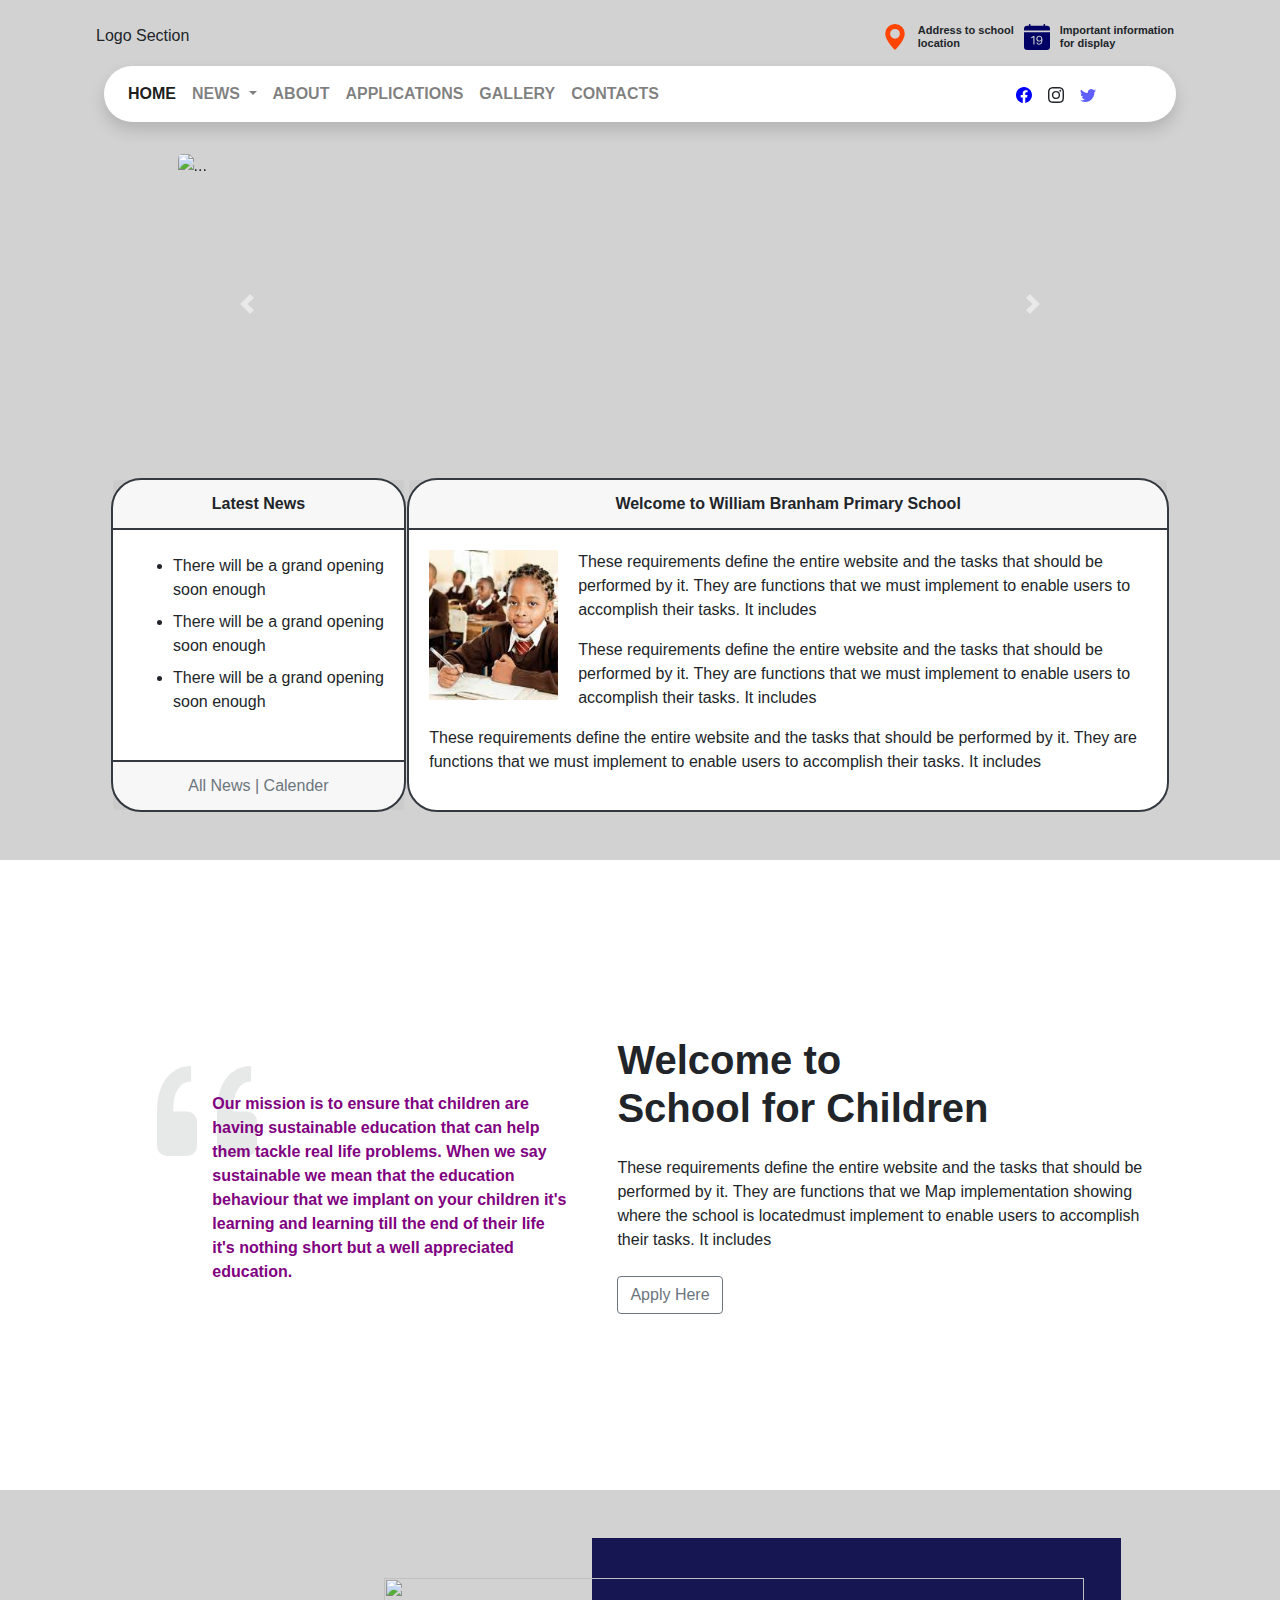
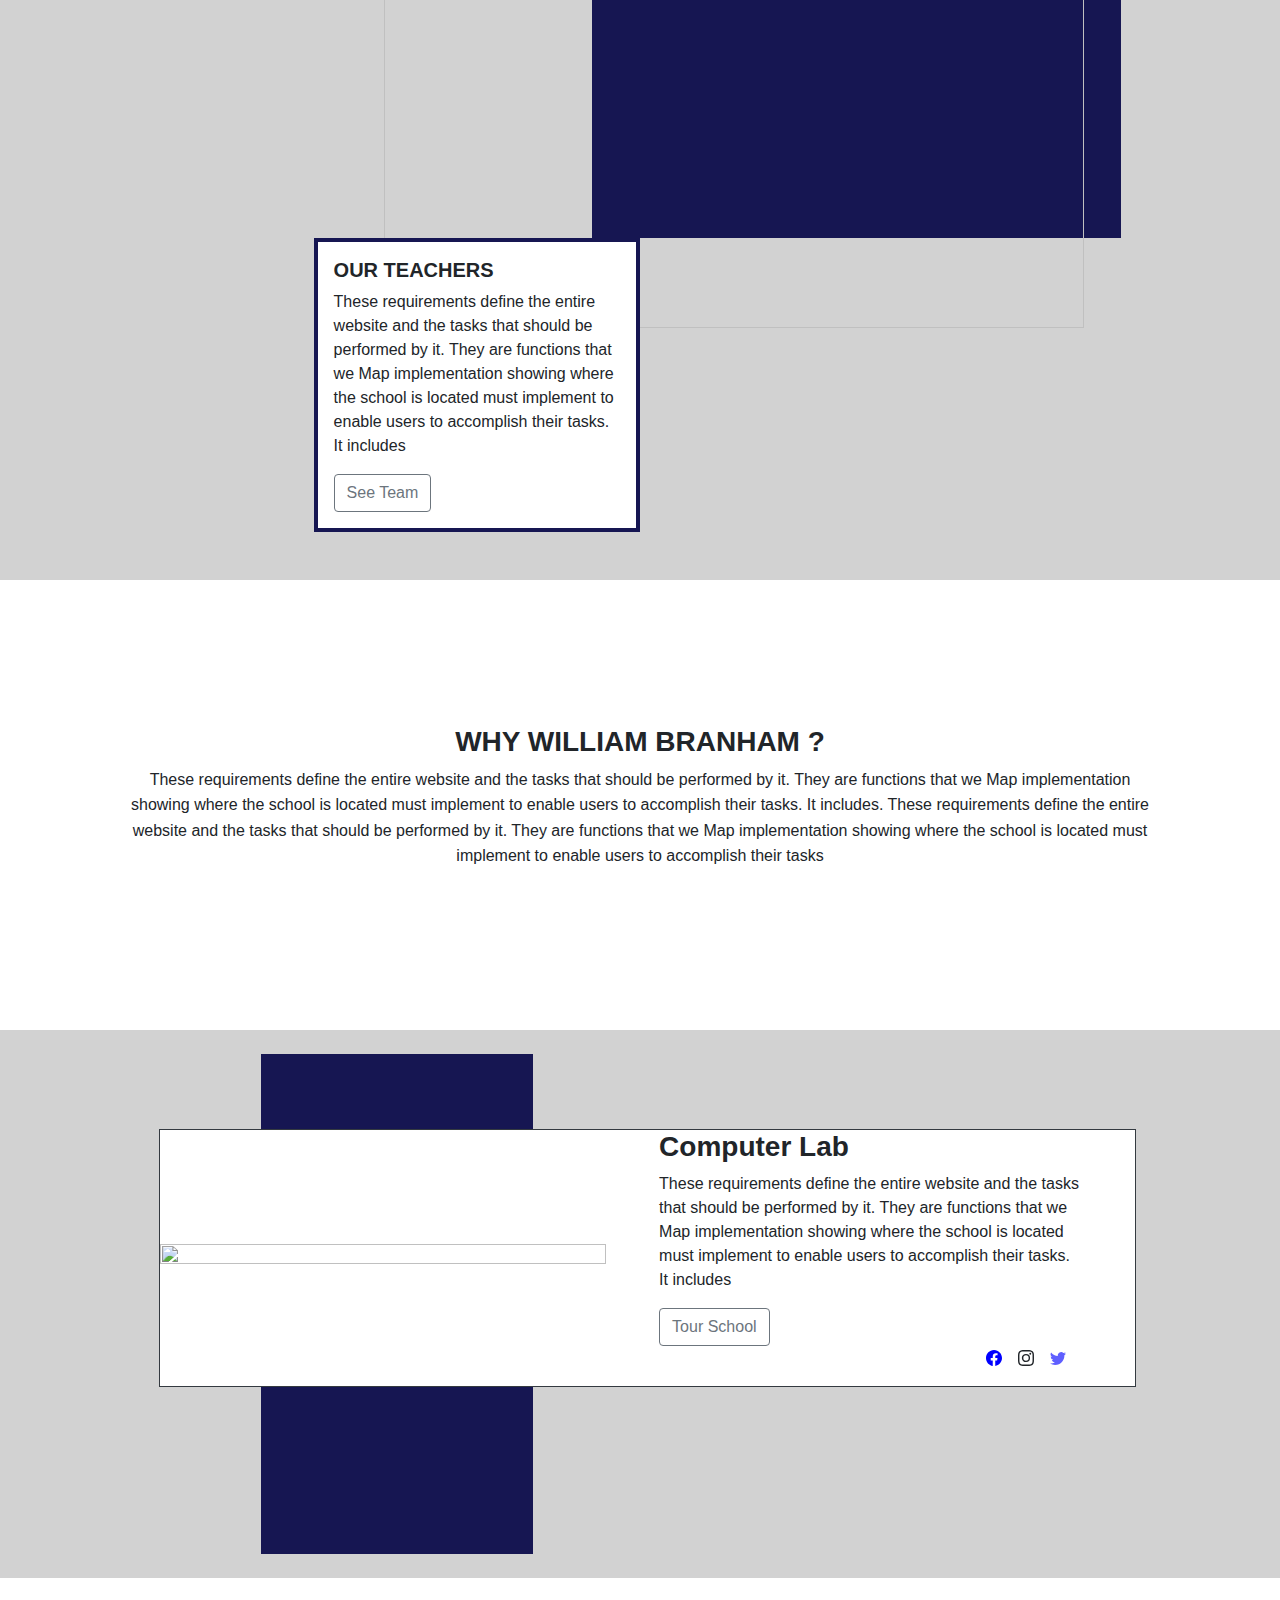
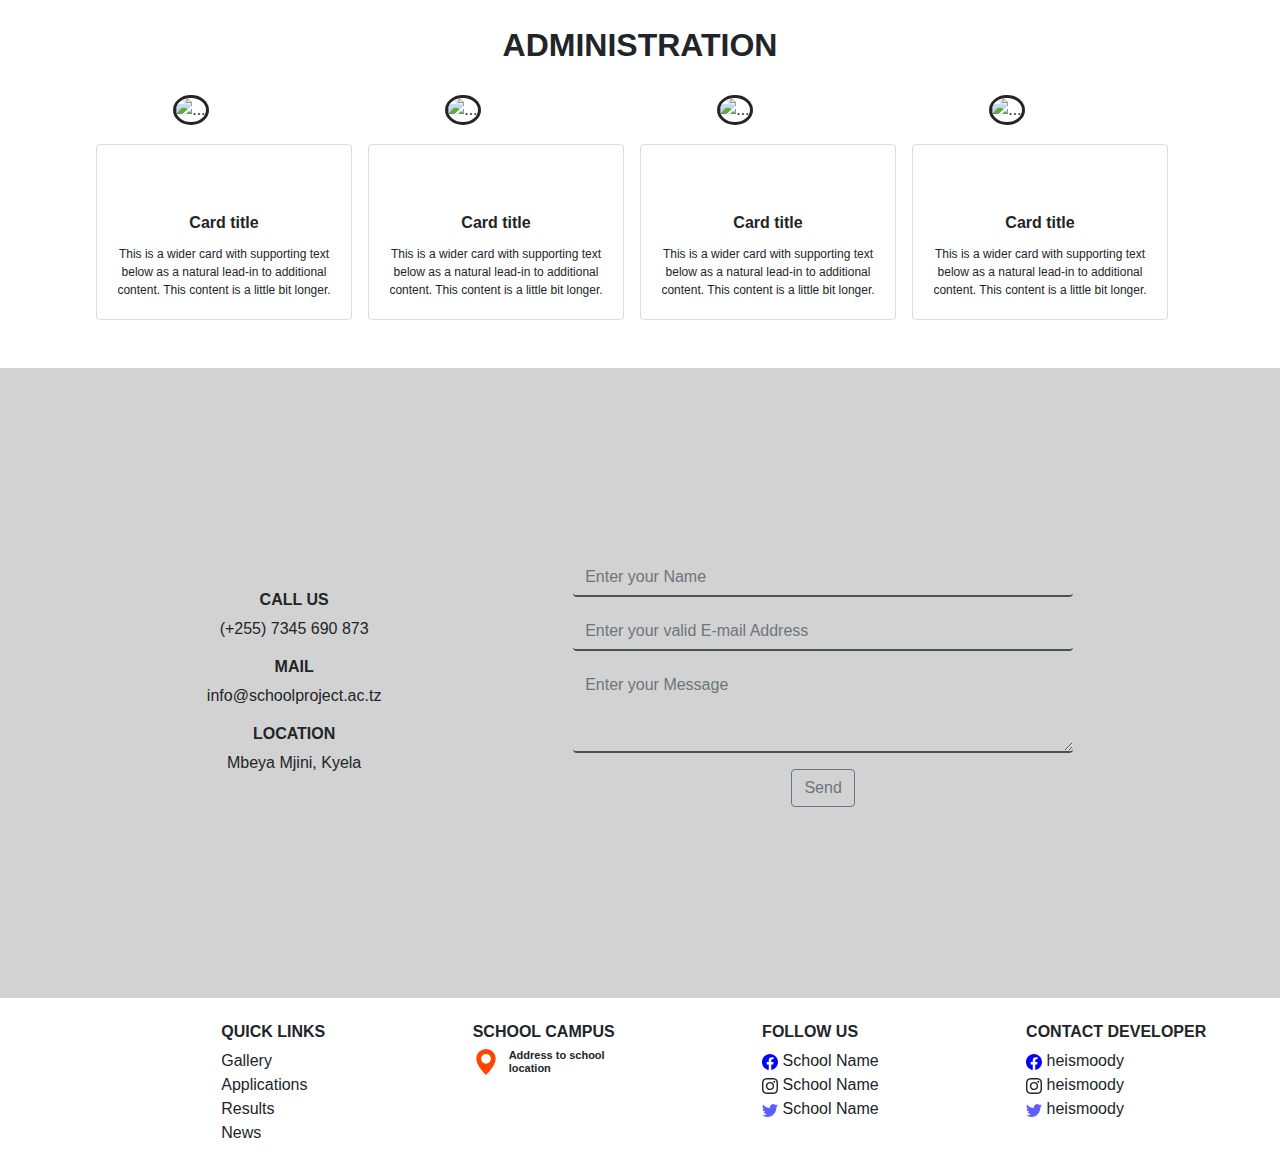
==== index.html @ aad3b552 "pages" ====
<!DOCTYPE html>
<html lang="en">
<head>
    <meta charset="UTF-8">
    <meta http-equiv="X-UA-Compatible" content="IE=edge">
    <meta name="viewport" content="width=device-width, initial-scale=1.0">
    <link rel="stylesheet" href="https://cdn.jsdelivr.net/npm/bootstrap@4.3.1/dist/css/bootstrap.min.css"
        integrity="sha384-ggOyR0iXCbMQv3Xipma34MD+dH/1fQ784/j6cY/iJTQUOhcWr7x9JvoRxT2MZw1T" crossorigin="anonymous">
    <link rel="stylesheet" href="/styles/styles.css">
    <title>Williams</title>
</head>
<body>
    <header class="d-flex justify-content-center align-items-center" style="background-color: rgb(210, 210, 210);">
        <div class="navwid">
            <div class="d-flex justify-content-between mt-4 mb-3">
                <section>
                    Logo Section
                </section>
                <section class="d-flex align-items-center">
                    <section class="d-flex justify-content-center align-items-center">
                        <svg xmlns="http://www.w3.org/2000/svg" width="26" height="26" fill="currentColor" class="bi bi-geo-alt-fill iconadd"
                            viewBox="0 0 16 16">
                            <path d="M8 16s6-5.686 6-10A6 6 0 0 0 2 6c0 4.314 6 10 6 10zm0-7a3 3 0 1 1 0-6 3 3 0 0 1 0 6z" />
                        </svg>
                        <span class="headfont">
                            Address to school </br>location
                        </span>
                    </section>
                    <section class="d-flex justify-content-center align-items-center">
                        <svg xmlns="http://www.w3.org/2000/svg" width="26" height="26" fill="currentColor" class="bi bi-calendar-date-fill iconcal"
                            viewBox="0 0 16 16">
                            <path
                                d="M4 .5a.5.5 0 0 0-1 0V1H2a2 2 0 0 0-2 2v1h16V3a2 2 0 0 0-2-2h-1V.5a.5.5 0 0 0-1 0V1H4V.5zm5.402 9.746c.625 0 1.184-.484 1.184-1.18 0-.832-.527-1.23-1.16-1.23-.586 0-1.168.387-1.168 1.21 0 .817.543 1.2 1.144 1.2z" />
                            <path
                                d="M16 14V5H0v9a2 2 0 0 0 2 2h12a2 2 0 0 0 2-2zm-6.664-1.21c-1.11 0-1.656-.767-1.703-1.407h.683c.043.37.387.82 1.051.82.844 0 1.301-.848 1.305-2.164h-.027c-.153.414-.637.79-1.383.79-.852 0-1.676-.61-1.676-1.77 0-1.137.871-1.809 1.797-1.809 1.172 0 1.953.734 1.953 2.668 0 1.805-.742 2.871-2 2.871zm-2.89-5.435v5.332H5.77V8.079h-.012c-.29.156-.883.52-1.258.777V8.16a12.6 12.6 0 0 1 1.313-.805h.632z" />
                        </svg>
                        <span class="headfont">
                            Important information </br>for display
                        </span>
                    </section>
                </section>
            </div>
            <nav class="navbar navbar-expand-lg navbar-light bg-white rounded-pill shadow m-2" style="cursor: pointer;">
                <button class="navbar-toggler" type="button" data-toggle="collapse" data-target="#navbarSupportedContent"
                    aria-controls="navbarSupportedContent" aria-expanded="false" aria-label="Toggle navigation">
                    <span class="navbar-toggler-icon"></span>
                </button>
                <div class="collapse navbar-collapse d-flex justify-content-between font-weight-bold" id="navbarSupportedContent">
                    <ul class="navbar-nav mr-auto">
                        <li class="nav-item active">
                            <a class="nav-link" id="home">HOME </a>
                        </li>
                        <li class="nav-item dropdown">
                            <a class="nav-link dropdown-toggle" href="#" id="navbarDropdown" role="button" data-toggle="dropdown"
                                aria-haspopup="true" aria-expanded="false">
                                NEWS
                            </a>
                            <div class="dropdown-menu" aria-labelledby="navbarDropdown">
                                <a class="dropdown-item" id="results">Results</a>
                                <a class="dropdown-item" id="news">Announcements</a>
                                <div class="dropdown-divider"></div>
                                <a class="dropdown-item" href="#">Something else here</a>
                            </div>
                        </li>
                        <li class="nav-item">
                            <a class="nav-link" id="about">ABOUT</a>
                        </li>
                        <li class="nav-item">
                            <a class="nav-link" href="#">APPLICATIONS</a>
                        </li>
                        <li class="nav-item">
                            <a class="nav-link" id="gallery">GALLERY</a>
                        </li>
                        <li class="nav-item">
                            <a class="nav-link" href="#">CONTACTS</a>
                        </li>
                    </ul>
                    <ul class="navbar-nav mr-5">
                        <li class="nav-item mr-3">
                            <svg xmlns="http://www.w3.org/2000/svg" width="16" height="16" fill="currentColor"
                                class="bi bi-facebook iconfb" viewBox="0 0 16 16">
                                <path
                                    d="M16 8.049c0-4.446-3.582-8.05-8-8.05C3.58 0-.002 3.603-.002 8.05c0 4.017 2.926 7.347 6.75 7.951v-5.625h-2.03V8.05H6.75V6.275c0-2.017 1.195-3.131 3.022-3.131.876 0 1.791.157 1.791.157v1.98h-1.009c-.993 0-1.303.621-1.303 1.258v1.51h2.218l-.354 2.326H9.25V16c3.824-.604 6.75-3.934 6.75-7.951z" />
                            </svg>
                        </li>
                        <li class="nav-item mr-3">
                            <svg xmlns="http://www.w3.org/2000/svg" width="16" height="16" fill="currentColor"
                                class="bi bi-instagram iconinst" viewBox="0 0 16 16">
                                <path
                                    d="M8 0C5.829 0 5.556.01 4.703.048 3.85.088 3.269.222 2.76.42a3.917 3.917 0 0 0-1.417.923A3.927 3.927 0 0 0 .42 2.76C.222 3.268.087 3.85.048 4.7.01 5.555 0 5.827 0 8.001c0 2.172.01 2.444.048 3.297.04.852.174 1.433.372 1.942.205.526.478.972.923 1.417.444.445.89.719 1.416.923.51.198 1.09.333 1.942.372C5.555 15.99 5.827 16 8 16s2.444-.01 3.298-.048c.851-.04 1.434-.174 1.943-.372a3.916 3.916 0 0 0 1.416-.923c.445-.445.718-.891.923-1.417.197-.509.332-1.09.372-1.942C15.99 10.445 16 10.173 16 8s-.01-2.445-.048-3.299c-.04-.851-.175-1.433-.372-1.941a3.926 3.926 0 0 0-.923-1.417A3.911 3.911 0 0 0 13.24.42c-.51-.198-1.092-.333-1.943-.372C10.443.01 10.172 0 7.998 0h.003zm-.717 1.442h.718c2.136 0 2.389.007 3.232.046.78.035 1.204.166 1.486.275.373.145.64.319.92.599.28.28.453.546.598.92.11.281.24.705.275 1.485.039.843.047 1.096.047 3.231s-.008 2.389-.047 3.232c-.035.78-.166 1.203-.275 1.485a2.47 2.47 0 0 1-.599.919c-.28.28-.546.453-.92.598-.28.11-.704.24-1.485.276-.843.038-1.096.047-3.232.047s-2.39-.009-3.233-.047c-.78-.036-1.203-.166-1.485-.276a2.478 2.478 0 0 1-.92-.598 2.48 2.48 0 0 1-.6-.92c-.109-.281-.24-.705-.275-1.485-.038-.843-.046-1.096-.046-3.233 0-2.136.008-2.388.046-3.231.036-.78.166-1.204.276-1.486.145-.373.319-.64.599-.92.28-.28.546-.453.92-.598.282-.11.705-.24 1.485-.276.738-.034 1.024-.044 2.515-.045v.002zm4.988 1.328a.96.96 0 1 0 0 1.92.96.96 0 0 0 0-1.92zm-4.27 1.122a4.109 4.109 0 1 0 0 8.217 4.109 4.109 0 0 0 0-8.217zm0 1.441a2.667 2.667 0 1 1 0 5.334 2.667 2.667 0 0 1 0-5.334z" />
                            </svg>
                        </li>
                        <li class="nav-item mr-3">
                            <svg xmlns="http://www.w3.org/2000/svg" width="16" height="16" fill="currentColor" class="bi bi-twitter icontw"
                                viewBox="0 0 16 16">
                                <path
                                    d="M5.026 15c6.038 0 9.341-5.003 9.341-9.334 0-.14 0-.282-.006-.422A6.685 6.685 0 0 0 16 3.542a6.658 6.658 0 0 1-1.889.518 3.301 3.301 0 0 0 1.447-1.817 6.533 6.533 0 0 1-2.087.793A3.286 3.286 0 0 0 7.875 6.03a9.325 9.325 0 0 1-6.767-3.429 3.289 3.289 0 0 0 1.018 4.382A3.323 3.323 0 0 1 .64 6.575v.045a3.288 3.288 0 0 0 2.632 3.218 3.203 3.203 0 0 1-.865.115 3.23 3.23 0 0 1-.614-.057 3.283 3.283 0 0 0 3.067 2.277A6.588 6.588 0 0 1 .78 13.58a6.32 6.32 0 0 1-.78-.045A9.344 9.344 0 0 0 5.026 15z" />
                            </svg>
                        </li>
                    </ul>
                </div>
            </nav>
        </div>
    </header>
    <div id="bodydiv">
        <div class="d-flex justify-content-center" style="background-color: rgb(210, 210, 210);">
            <div class="d-flex justify-content-center navwid">
                <div id="carouselExampleControls" class="carousel slide imagesize my-4" data-ride="carousel">
                    <div class="carousel-inner rounded-lg w-100 h-100">
                        <div class="carousel-item active">
                            <img src="https://www.unicef.org/tanzania/sites/unicef.org.tanzania/files/styles/large/public/UN0145551.jpg?itok=RZXur0m1"
                                class="d-block w-100" alt="...">
                        </div>
                        <div class="carousel-item">
                            <img src="https://images.squarespace-cdn.com/content/v1/59ca7c1fb7411c50aa263115/1511816794960-QO0Z19OY4JVT9ZSI49AE/image-asset.jpeg"
                                class="d-block w-100" alt="...">
                        </div>
                        <div class="carousel-item">
                            <img src="https://opportunityeducation.or.tz/wp-content/uploads/2020/03/OETZ_3columnPhotos_1_ModernMethod.jpg"
                                class="d-block w-100" alt="...">
                        </div>
                    </div>
                    <a class="carousel-control-prev" href="#carouselExampleControls" role="button" data-slide="prev">
                        <span class="carousel-control-prev-icon" aria-hidden="true"></span>
                        <span class="sr-only">Previous</span>
                    </a>
                    <a class="carousel-control-next" href="#carouselExampleControls" role="button" data-slide="next">
                        <span class="carousel-control-next-icon" aria-hidden="true"></span>
                        <span class="sr-only">Next</span>
                    </a>
                </div>
            </div>
        </div>
        <div class="d-flex justify-content-center pb-5" style="background-color: rgb(210, 210, 210);">
            <div class="d-flex justify-content-between navwid container">
                <div class="card text-center border-dark" style="border-width: 2px; border-radius: 30px;">
                    <div class="card-header border-dark font-weight-bold" style="border-width: 2px;">
                        Latest News
                    </div>
                    <div class="card-body">
                        <ul class="text-left">
                            <li class="py-1">
                                There will be a grand opening</br>
                                soon enough
                            </li>
                            <li class="py-1">
                                There will be a grand opening</br>
                                soon enough
                            </li>
                            <li class="py-1">
                                There will be a grand opening</br>
                                soon enough
                            </li>
                        </ul>
                    </div>
                    <div class="card-footer text-muted border-dark" style="border-width: 2px;">
                        All News | Calender
                    </div>
                </div>
                <div class="card border-dark" style="border-width: 2px; border-radius: 30px; width: 72%;">
                    <div class="card-header border-dark font-weight-bold text-center" style="border-width: 2px;">
                        Welcome to William Branham Primary School
                    </div>
                    <div class="card-body" style="height: fit-content;">
                        <div class="d-flex">
                            <div style="width: 300px; height:150px; margin-right: 20px;">
                                <img src="[data-uri]"
                                    alt="" style="width: 100%; height:100%; object-fit: cover;">
                            </div>
                            <div>
                                <p>
                                    These requirements define the entire website and the tasks that should
                                    be performed by it. They are functions that we must implement to
                                    enable users to accomplish their tasks. It includes
                                </p>
                                <p>
                                    These requirements define the entire website and the tasks that should
                                    be performed by it. They are functions that we must implement to
                                    enable users to accomplish their tasks. It includes
                                </p>
                            </div>
                        </div>
                        <p>
                            These requirements define the entire website and the tasks that should
                            be performed by it. They are functions that we must implement to
                            enable users to accomplish their tasks. It includes
                        </p>
                    </div>
                </div>
            </div>
        </div>
        <div class="d-flex justify-content-center align-items-center" style="height: 70vh;">
            <div class="d-flex navwid container">
                <section class="position-relative" style="width: 150%;">
                    <svg xmlns="http://www.w3.org/2000/svg" width="160" height="160" fill="currentColor"
                        class="bi bi-quote position-relative ml-3" viewBox="0 0 16 16" style="opacity:0.1;">
                        <path
                            d="M12 12a1 1 0 0 0 1-1V8.558a1 1 0 0 0-1-1h-1.388c0-.351.021-.703.062-1.054.062-.372.166-.703.31-.992.145-.29.331-.517.559-.683.227-.186.516-.279.868-.279V3c-.579 0-1.085.124-1.52.372a3.322 3.322 0 0 0-1.085.992 4.92 4.92 0 0 0-.62 1.458A7.712 7.712 0 0 0 9 7.558V11a1 1 0 0 0 1 1h2Zm-6 0a1 1 0 0 0 1-1V8.558a1 1 0 0 0-1-1H4.612c0-.351.021-.703.062-1.054.062-.372.166-.703.31-.992.145-.29.331-.517.559-.683.227-.186.516-.279.868-.279V3c-.579 0-1.085.124-1.52.372a3.322 3.322 0 0 0-1.085.992 4.92 4.92 0 0 0-.62 1.458A7.712 7.712 0 0 0 3 7.558V11a1 1 0 0 0 1 1h2Z" />
                    </svg>
                    <p class="position-absolute font-weight-bold" style="top:20%; left: 20%; width: 70%; color: purple;">
                        Our mission is to ensure that children are having
                        sustainable education that can help them tackle
                        real life problems. When we say sustainable we
                        mean that the education behaviour that we
                        implant on your children it's learning and learning
                        till the end of their life it's nothing short but a
                        well appreciated education.
                    </p>
                </section>
                <section>
                    <h1 class="font-weight-bold">
                        Welcome to</br>
                        School for Children
                    </h1>
                    <p class="my-4">
                        These requirements define the entire website and the tasks that should be
                        performed by it. They are functions that we Map implementation showing
                        where the school is locatedmust implement to enable users to accomplish
                        their tasks. It includes
                    </p>
                    <button type="button" class="btn btn-outline-secondary">Apply Here</button>
                </section>
            </div>
        </div>
        <div class="py-5" style="height: 690px; background-color: rgb(210, 210, 210);">
            <div class="navwid container position-relative">
                <div class="d-flex justify-content-end">
                    <svg class="mr-5" style="width: 50%; height:300;">
                        <rect width="100%" height="100%" style="fill:rgb(22, 22, 82);stroke-width:3;" />
                    </svg>
                </div>
                <div class="position-absolute" style="top:40px; right:100px; height: 350px; width: 700px;">
                    <img src="https://media.istockphoto.com/id/109722088/photo/african-schoolgirl-and-her-teacher.jpg?s=612x612&w=0&k=20&c=3pQG8hAdGUX0uay5MdOG505CiDewdszKI1wUG6ARcUc="
                        alt="" style="height: 100%; width:100%; object-fit: cover;">
                </div>
                <div>
                    <section class="position-absolute bg-white p-3"
                        style="border:4px solid; border-color: rgb(22, 22, 82); width: 30%; left: 20%;">
                        <h5 class="font-weight-bold">OUR TEACHERS</h5>
                        <P>
                            These requirements define the entire website
                            and the tasks that should be performed by it.
                            They are functions that we Map implementation
                            showing where the school is located must
                            implement to enable users to accomplish their
                            tasks. It includes
                        </P>
                        <button type="button" class="btn btn-outline-secondary">See Team</button>
                    </section>
                </div>
            </div>
        </div>
        <div class="d-flex justify-content-center align-items-center" style="height: 50vh;">
            <div class="navwid container">
                <section>
                    <h3 class="text-center font-weight-bold">
                        WHY WILLIAM BRANHAM ?
                    </h3>
                    <p class="text-center px-3" style="line-height: 1.6;">
                        These requirements define the entire website and the tasks that should be performed by it. They are
                        functions that we
                        Map
                        implementation showing where the school is located must implement to enable users to accomplish their
                        tasks.
                        It
                        includes.
                        These requirements define the entire website and the tasks that should be performed by it. They are
                        functions that we
                        Map
                        implementation showing where the school is located must implement to enable users to accomplish their
                        tasks
                    </p>
                </section>
            </div>
        </div>
        <div class="d-flex justify-content-center py-4" style="background-color: rgb(210, 210, 210);">
            <div class="navwid container position-relative">
                <div style="margin-left: 150px;">
                    <svg class="mr-5" style="width: 30%; height:500;">
                        <rect width="100%" height="100%" style="fill:rgb(22, 22, 82);stroke-width:3;" />
                    </svg>
                </div>
                <div class="d-flex align-items-center justify-content-between border border-dark position-absolute mx-5 bg-white"
                    style="top: 15%;">
                    <section style="width: 150%;">
                        <div style="width: 100%;">
                            <img src="https://files.ecatholic.com/15481/pictures/2021/3/pupil009.jpg?t=1615707722000" alt=""
                                style="width: 100%; height:100%; object-fit: cover;">
                        </div>
                    </section>
                    <section class="d-flex justify-content-center">
                        <div style="width: 80%;">
                            <h3 class="font-weight-bold">Computer Lab</h3>
                            <p>
                                These requirements define the entire website and the
                                tasks that should be performed by it. They are functions
                                that we Map implementation showing where the school
                                is located must implement to enable users to accomplish
                                their tasks. It includes
                            </p>
                            <button type="button" class="btn btn-outline-secondary">Tour School</button>
                            <ul class="d-flex justify-content-end list-unstyled mr-auto">
                                <li class="nav-item mr-3">
                                    <svg xmlns="http://www.w3.org/2000/svg" width="16" height="16" fill="currentColor"
                                        class="bi bi-facebook iconfb" viewBox="0 0 16 16">
                                        <path
                                            d="M16 8.049c0-4.446-3.582-8.05-8-8.05C3.58 0-.002 3.603-.002 8.05c0 4.017 2.926 7.347 6.75 7.951v-5.625h-2.03V8.05H6.75V6.275c0-2.017 1.195-3.131 3.022-3.131.876 0 1.791.157 1.791.157v1.98h-1.009c-.993 0-1.303.621-1.303 1.258v1.51h2.218l-.354 2.326H9.25V16c3.824-.604 6.75-3.934 6.75-7.951z" />
                                    </svg>
                                </li>
                                <li class="nav-item mr-3">
                                    <svg xmlns="http://www.w3.org/2000/svg" width="16" height="16" fill="currentColor"
                                        class="bi bi-instagram" viewBox="0 0 16 16">
                                        <path
                                            d="M8 0C5.829 0 5.556.01 4.703.048 3.85.088 3.269.222 2.76.42a3.917 3.917 0 0 0-1.417.923A3.927 3.927 0 0 0 .42 2.76C.222 3.268.087 3.85.048 4.7.01 5.555 0 5.827 0 8.001c0 2.172.01 2.444.048 3.297.04.852.174 1.433.372 1.942.205.526.478.972.923 1.417.444.445.89.719 1.416.923.51.198 1.09.333 1.942.372C5.555 15.99 5.827 16 8 16s2.444-.01 3.298-.048c.851-.04 1.434-.174 1.943-.372a3.916 3.916 0 0 0 1.416-.923c.445-.445.718-.891.923-1.417.197-.509.332-1.09.372-1.942C15.99 10.445 16 10.173 16 8s-.01-2.445-.048-3.299c-.04-.851-.175-1.433-.372-1.941a3.926 3.926 0 0 0-.923-1.417A3.911 3.911 0 0 0 13.24.42c-.51-.198-1.092-.333-1.943-.372C10.443.01 10.172 0 7.998 0h.003zm-.717 1.442h.718c2.136 0 2.389.007 3.232.046.78.035 1.204.166 1.486.275.373.145.64.319.92.599.28.28.453.546.598.92.11.281.24.705.275 1.485.039.843.047 1.096.047 3.231s-.008 2.389-.047 3.232c-.035.78-.166 1.203-.275 1.485a2.47 2.47 0 0 1-.599.919c-.28.28-.546.453-.92.598-.28.11-.704.24-1.485.276-.843.038-1.096.047-3.232.047s-2.39-.009-3.233-.047c-.78-.036-1.203-.166-1.485-.276a2.478 2.478 0 0 1-.92-.598 2.48 2.48 0 0 1-.6-.92c-.109-.281-.24-.705-.275-1.485-.038-.843-.046-1.096-.046-3.233 0-2.136.008-2.388.046-3.231.036-.78.166-1.204.276-1.486.145-.373.319-.64.599-.92.28-.28.546-.453.92-.598.282-.11.705-.24 1.485-.276.738-.034 1.024-.044 2.515-.045v.002zm4.988 1.328a.96.96 0 1 0 0 1.92.96.96 0 0 0 0-1.92zm-4.27 1.122a4.109 4.109 0 1 0 0 8.217 4.109 4.109 0 0 0 0-8.217zm0 1.441a2.667 2.667 0 1 1 0 5.334 2.667 2.667 0 0 1 0-5.334z" />
                                    </svg>
                                </li>
                                <li class="nav-item mr-3">
                                    <svg xmlns="http://www.w3.org/2000/svg" width="16" height="16" fill="currentColor"
                                        class="bi bi-twitter icontw" viewBox="0 0 16 16">
                                        <path
                                            d="M5.026 15c6.038 0 9.341-5.003 9.341-9.334 0-.14 0-.282-.006-.422A6.685 6.685 0 0 0 16 3.542a6.658 6.658 0 0 1-1.889.518 3.301 3.301 0 0 0 1.447-1.817 6.533 6.533 0 0 1-2.087.793A3.286 3.286 0 0 0 7.875 6.03a9.325 9.325 0 0 1-6.767-3.429 3.289 3.289 0 0 0 1.018 4.382A3.323 3.323 0 0 1 .64 6.575v.045a3.288 3.288 0 0 0 2.632 3.218 3.203 3.203 0 0 1-.865.115 3.23 3.23 0 0 1-.614-.057 3.283 3.283 0 0 0 3.067 2.277A6.588 6.588 0 0 1 .78 13.58a6.32 6.32 0 0 1-.78-.045A9.344 9.344 0 0 0 5.026 15z" />
                                    </svg>
                                </li>
                            </ul>
                        </div>
                    </section>
                </div>
            </div>
        </div>
        <div class="d-flex justify-content-center">
            <div class="navwid container my-5">
                <section>
                    <h2 class="text-center font-weight-bold" style="margin-bottom: 80px;">ADMINISTRATION</h2>
                    <div class="row">
                        <div class="card px-0 col mr-3">
                            <div class="position-absolute" style="width: 100px; height:100px; top: -50px; left: 30%;">
                                <img src="https://avatars.githubusercontent.com/u/83271541?v=4" width="100%" height="100%"
                                    style="border: 3px solid;" class="card-img-top rounded-circle" style="object-fit: cover;"
                                    alt="...">
                            </div>
                            <div class="card-body">
                                <h6 class="card-title text-center font-weight-bold mt-5 mx-">Card title</h6>
                                <p class="card-text text-center" style="font-size: 12px;">This is a wider card with supporting
                                    text below as a natural lead-in to
                                    additional content.
                                    This content is a little bit longer.
                                </p>
                            </div>
                        </div>
                        <div class="card col px-0 mr-3">
                            <div class="position-absolute" style="width: 100px; height:100px; top: -50px; left: 30%;">
                                <img src="https://avatars.githubusercontent.com/u/83271541?v=4"
                                    class="card-img-top rounded-circle" style="border: 3px solid;" alt="...">
                            </div>
                            <div class="card-body">
                                <h6 class="card-title text-center font-weight-bold mt-5">Card title</h6>
                                <p class="card-text text-center" style="font-size: 12px;">This is a wider card with supporting
                                    text below as a natural lead-in to
                                    additional content.
                                    This content is a little bit longer.
                                </p>
                            </div>
                        </div>
                        <div class="card col px-0 mr-3">
                            <div class="position-absolute" style="width: 100px; height:100px; top: -50px; left: 30%;">
                                <img src="https://avatars.githubusercontent.com/u/83271541?v=4"
                                    class="card-img-top rounded-circle" style="border: 3px solid;" alt="...">
                            </div>
                            <div class="card-body">
                                <h6 class="card-title text-center font-weight-bold mt-5">Card title</h6>
                                <p class="card-text text-center" style="font-size: 12px;">This is a wider card with supporting
                                    text below as a natural lead-in to
                                    additional content.
                                    This content is a little bit longer.
                                </p>
                            </div>
                        </div>
                        <div class="card col px-0 mr-3">
                            <div class="position-absolute" style="width: 100px; height:100px; top: -50px; left: 30%;">
                                <img src="https://avatars.githubusercontent.com/u/83271541?v=4"
                                    class="card-img-top rounded-circle" style="border: 3px solid;" alt="...">
                            </div>
                            <div class="card-body">
                                <h6 class="card-title text-center font-weight-bold mt-5">Card title</h6>
                                <p class="card-text text-center" style="font-size: 12px;">This is a wider card with supporting
                                    text below as a natural lead-in to
                                    additional content.
                                    This content is a little bit longer.
                                </p>
                            </div>
                        </div>
                    </div>
                </section>
            </div>
        </div>
        <div class="d-flex justify-content-center" style="height: 70vh; background-color: rgb(210, 210, 210);">
            <div class="navwid container d-flex justify-content-around align-items-center">
                <section class="text-center">
                    <div class="py-2">
                        <h6 class="font-weight-bold">CALL US</h6>
                        <span>(+255) 7345 690 873</span>
                    </div>
                    <div class="py-2">
                        <h6 class="font-weight-bold">MAIL</h6>
                        <span>info@schoolproject.ac.tz</span>
                    </div>
                    <div class="py-2">
                        <h6 class="font-weight-bold">LOCATION</h6>
                        <span>Mbeya Mjini, Kyela</span>
                    </div>
                </section>
                <section>
                    <form style="width: 500px;">
                        <div class="form-group">
                            <input type="text" class="form-control inputcust"
                                style="box-shadow: none; background-color: rgb(210, 210, 210);" id="exampleFormControlInput1"
                                placeholder="Enter your Name">
                        </div>
                        <div class="form-group">
                            <input type="email" class="form-control inputcust"
                                style="box-shadow: none; background-color: rgb(210, 210, 210);" id="exampleFormControlInput1"
                                placeholder="Enter your valid E-mail Address">
                        </div>
                        <div class="form-group">
                            <textarea class="form-control inputcust"
                                style="box-shadow: none; background-color: rgb(210, 210, 210);" id="exampleFormControlTextarea1"
                                rows="3" placeholder="Enter your Message"></textarea>
                        </div>
                        <div class="d-flex justify-content-center">
                            <button type="submit" name="send" class="btn btn-outline-secondary">Send</button>
                        </div>
                    </form>
                </section>
            </div>
        </div>
    </div>
    <footer class="d-flex justify-content-around mt-4">
        <div>

        </div>
        <div>
            <h6 class="font-weight-bold">QUICK LINKS</h6>
            <ul class="list-unstyled">
                <li>Gallery</li>
                <li>Applications</li>
                <li>Results</li>
                <li>News</li>
            </ul>
        </div>
        <div>
            <h6 class="font-weight-bold">SCHOOL CAMPUS</h6>
            <section class="d-flex justify-content-center align-items-center">
                <svg xmlns="http://www.w3.org/2000/svg" width="26" height="26" fill="currentColor" class="bi bi-geo-alt-fill iconadd"
                    viewBox="0 0 16 16">
                    <path d="M8 16s6-5.686 6-10A6 6 0 0 0 2 6c0 4.314 6 10 6 10zm0-7a3 3 0 1 1 0-6 3 3 0 0 1 0 6z" />
                </svg>
                <span class="headfont">
                    Address to school </br>location
                </span>
            </section>
        </div>
        <div>
            <h6 class="font-weight-bold">FOLLOW US</h6>
            <ul class="list-unstyled">
                <li>
                    <svg xmlns="http://www.w3.org/2000/svg" width="16" height="16" fill="currentColor" class="bi bi-facebook iconfb"
                        viewBox="0 0 16 16">
                        <path
                            d="M16 8.049c0-4.446-3.582-8.05-8-8.05C3.58 0-.002 3.603-.002 8.05c0 4.017 2.926 7.347 6.75 7.951v-5.625h-2.03V8.05H6.75V6.275c0-2.017 1.195-3.131 3.022-3.131.876 0 1.791.157 1.791.157v1.98h-1.009c-.993 0-1.303.621-1.303 1.258v1.51h2.218l-.354 2.326H9.25V16c3.824-.604 6.75-3.934 6.75-7.951z" />
                    </svg>
                    <span>School Name</span>
                </li>
                <li>
                    <svg xmlns="http://www.w3.org/2000/svg" width="16" height="16" fill="currentColor" class="bi bi-instagram"
                        viewBox="0 0 16 16">
                        <path
                            d="M8 0C5.829 0 5.556.01 4.703.048 3.85.088 3.269.222 2.76.42a3.917 3.917 0 0 0-1.417.923A3.927 3.927 0 0 0 .42 2.76C.222 3.268.087 3.85.048 4.7.01 5.555 0 5.827 0 8.001c0 2.172.01 2.444.048 3.297.04.852.174 1.433.372 1.942.205.526.478.972.923 1.417.444.445.89.719 1.416.923.51.198 1.09.333 1.942.372C5.555 15.99 5.827 16 8 16s2.444-.01 3.298-.048c.851-.04 1.434-.174 1.943-.372a3.916 3.916 0 0 0 1.416-.923c.445-.445.718-.891.923-1.417.197-.509.332-1.09.372-1.942C15.99 10.445 16 10.173 16 8s-.01-2.445-.048-3.299c-.04-.851-.175-1.433-.372-1.941a3.926 3.926 0 0 0-.923-1.417A3.911 3.911 0 0 0 13.24.42c-.51-.198-1.092-.333-1.943-.372C10.443.01 10.172 0 7.998 0h.003zm-.717 1.442h.718c2.136 0 2.389.007 3.232.046.78.035 1.204.166 1.486.275.373.145.64.319.92.599.28.28.453.546.598.92.11.281.24.705.275 1.485.039.843.047 1.096.047 3.231s-.008 2.389-.047 3.232c-.035.78-.166 1.203-.275 1.485a2.47 2.47 0 0 1-.599.919c-.28.28-.546.453-.92.598-.28.11-.704.24-1.485.276-.843.038-1.096.047-3.232.047s-2.39-.009-3.233-.047c-.78-.036-1.203-.166-1.485-.276a2.478 2.478 0 0 1-.92-.598 2.48 2.48 0 0 1-.6-.92c-.109-.281-.24-.705-.275-1.485-.038-.843-.046-1.096-.046-3.233 0-2.136.008-2.388.046-3.231.036-.78.166-1.204.276-1.486.145-.373.319-.64.599-.92.28-.28.546-.453.92-.598.282-.11.705-.24 1.485-.276.738-.034 1.024-.044 2.515-.045v.002zm4.988 1.328a.96.96 0 1 0 0 1.92.96.96 0 0 0 0-1.92zm-4.27 1.122a4.109 4.109 0 1 0 0 8.217 4.109 4.109 0 0 0 0-8.217zm0 1.441a2.667 2.667 0 1 1 0 5.334 2.667 2.667 0 0 1 0-5.334z" />
                    </svg>
                    <span>School Name</span>
                </li>
                <li>
                    <svg xmlns="http://www.w3.org/2000/svg" width="16" height="16" fill="currentColor" class="bi bi-twitter icontw"
                        viewBox="0 0 16 16">
                        <path
                            d="M5.026 15c6.038 0 9.341-5.003 9.341-9.334 0-.14 0-.282-.006-.422A6.685 6.685 0 0 0 16 3.542a6.658 6.658 0 0 1-1.889.518 3.301 3.301 0 0 0 1.447-1.817 6.533 6.533 0 0 1-2.087.793A3.286 3.286 0 0 0 7.875 6.03a9.325 9.325 0 0 1-6.767-3.429 3.289 3.289 0 0 0 1.018 4.382A3.323 3.323 0 0 1 .64 6.575v.045a3.288 3.288 0 0 0 2.632 3.218 3.203 3.203 0 0 1-.865.115 3.23 3.23 0 0 1-.614-.057 3.283 3.283 0 0 0 3.067 2.277A6.588 6.588 0 0 1 .78 13.58a6.32 6.32 0 0 1-.78-.045A9.344 9.344 0 0 0 5.026 15z" />
                    </svg>
                    <span>School Name</span>
                </li>
            </ul>
        </div>
        <div>
            <h6 class="font-weight-bold">CONTACT DEVELOPER</h6>
            <ul class="list-unstyled">
                <li>
                    <svg xmlns="http://www.w3.org/2000/svg" width="16" height="16" fill="currentColor" class="bi bi-facebook iconfb"
                        viewBox="0 0 16 16">
                        <path
                            d="M16 8.049c0-4.446-3.582-8.05-8-8.05C3.58 0-.002 3.603-.002 8.05c0 4.017 2.926 7.347 6.75 7.951v-5.625h-2.03V8.05H6.75V6.275c0-2.017 1.195-3.131 3.022-3.131.876 0 1.791.157 1.791.157v1.98h-1.009c-.993 0-1.303.621-1.303 1.258v1.51h2.218l-.354 2.326H9.25V16c3.824-.604 6.75-3.934 6.75-7.951z" />
                    </svg>
                    <span>heismoody</span>
                </li>
                <li>
                    <svg xmlns="http://www.w3.org/2000/svg" width="16" height="16" fill="currentColor" class="bi bi-instagram"
                        viewBox="0 0 16 16">
                        <path
                            d="M8 0C5.829 0 5.556.01 4.703.048 3.85.088 3.269.222 2.76.42a3.917 3.917 0 0 0-1.417.923A3.927 3.927 0 0 0 .42 2.76C.222 3.268.087 3.85.048 4.7.01 5.555 0 5.827 0 8.001c0 2.172.01 2.444.048 3.297.04.852.174 1.433.372 1.942.205.526.478.972.923 1.417.444.445.89.719 1.416.923.51.198 1.09.333 1.942.372C5.555 15.99 5.827 16 8 16s2.444-.01 3.298-.048c.851-.04 1.434-.174 1.943-.372a3.916 3.916 0 0 0 1.416-.923c.445-.445.718-.891.923-1.417.197-.509.332-1.09.372-1.942C15.99 10.445 16 10.173 16 8s-.01-2.445-.048-3.299c-.04-.851-.175-1.433-.372-1.941a3.926 3.926 0 0 0-.923-1.417A3.911 3.911 0 0 0 13.24.42c-.51-.198-1.092-.333-1.943-.372C10.443.01 10.172 0 7.998 0h.003zm-.717 1.442h.718c2.136 0 2.389.007 3.232.046.78.035 1.204.166 1.486.275.373.145.64.319.92.599.28.28.453.546.598.92.11.281.24.705.275 1.485.039.843.047 1.096.047 3.231s-.008 2.389-.047 3.232c-.035.78-.166 1.203-.275 1.485a2.47 2.47 0 0 1-.599.919c-.28.28-.546.453-.92.598-.28.11-.704.24-1.485.276-.843.038-1.096.047-3.232.047s-2.39-.009-3.233-.047c-.78-.036-1.203-.166-1.485-.276a2.478 2.478 0 0 1-.92-.598 2.48 2.48 0 0 1-.6-.92c-.109-.281-.24-.705-.275-1.485-.038-.843-.046-1.096-.046-3.233 0-2.136.008-2.388.046-3.231.036-.78.166-1.204.276-1.486.145-.373.319-.64.599-.92.28-.28.546-.453.92-.598.282-.11.705-.24 1.485-.276.738-.034 1.024-.044 2.515-.045v.002zm4.988 1.328a.96.96 0 1 0 0 1.92.96.96 0 0 0 0-1.92zm-4.27 1.122a4.109 4.109 0 1 0 0 8.217 4.109 4.109 0 0 0 0-8.217zm0 1.441a2.667 2.667 0 1 1 0 5.334 2.667 2.667 0 0 1 0-5.334z" />
                    </svg>
                    <span>heismoody</span>
                </li>
                <li>
                    <svg xmlns="http://www.w3.org/2000/svg" width="16" height="16" fill="currentColor" class="bi bi-twitter icontw"
                        viewBox="0 0 16 16">
                        <path
                            d="M5.026 15c6.038 0 9.341-5.003 9.341-9.334 0-.14 0-.282-.006-.422A6.685 6.685 0 0 0 16 3.542a6.658 6.658 0 0 1-1.889.518 3.301 3.301 0 0 0 1.447-1.817 6.533 6.533 0 0 1-2.087.793A3.286 3.286 0 0 0 7.875 6.03a9.325 9.325 0 0 1-6.767-3.429 3.289 3.289 0 0 0 1.018 4.382A3.323 3.323 0 0 1 .64 6.575v.045a3.288 3.288 0 0 0 2.632 3.218 3.203 3.203 0 0 1-.865.115 3.23 3.23 0 0 1-.614-.057 3.283 3.283 0 0 0 3.067 2.277A6.588 6.588 0 0 1 .78 13.58a6.32 6.32 0 0 1-.78-.045A9.344 9.344 0 0 0 5.026 15z" />
                    </svg>
                    <span>heismoody</span>
                </li>
            </ul>
        </div>
    </footer>
    <script src="https://code.jquery.com/jquery-3.6.0.min.js"
        integrity="sha256-/xUj+3OJU5yExlq6GSYGSHk7tPXikynS7ogEvDej/m4=" crossorigin="anonymous"></script>
    <script src="https://cdn.jsdelivr.net/npm/popper.js@1.14.7/dist/umd/popper.min.js"
        integrity="sha384-UO2eT0CpHqdSJQ6hJty5KVphtPhzWj9WO1clHTMGa3JDZwrnQq4sF86dIHNDz0W1"
        crossorigin="anonymous"></script>
    <script src="https://cdn.jsdelivr.net/npm/bootstrap@4.3.1/dist/js/bootstrap.min.js"
        integrity="sha384-JjSmVgyd0p3pXB1rRibZUAYoIIy6OrQ6VrjIEaFf/nJGzIxFDsf4x0xIM+B07jRM"
        crossorigin="anonymous"></script>
    <script src="./Javascripts/navigations.js"></script>

</body>
</html>
---- styles/styles.css ----
.headfont{
    font-weight: bold;
    font-size: 11px;
    line-height: 13px;
    margin: 0px 10px;
}

.navwid{
    width: 85%;
}

.imagesize{
    width: 85%;
    height: 300px;
}

.inputcust{
    border: none;
    border-bottom: 2px solid;
}

.iconfb{
    color: blue;
}

.icontw{
    color: rgb(95, 95, 255);
}

.iconadd{
    color: orangered;
}

.iconcal{
    color: rgb(0, 0, 101);
}
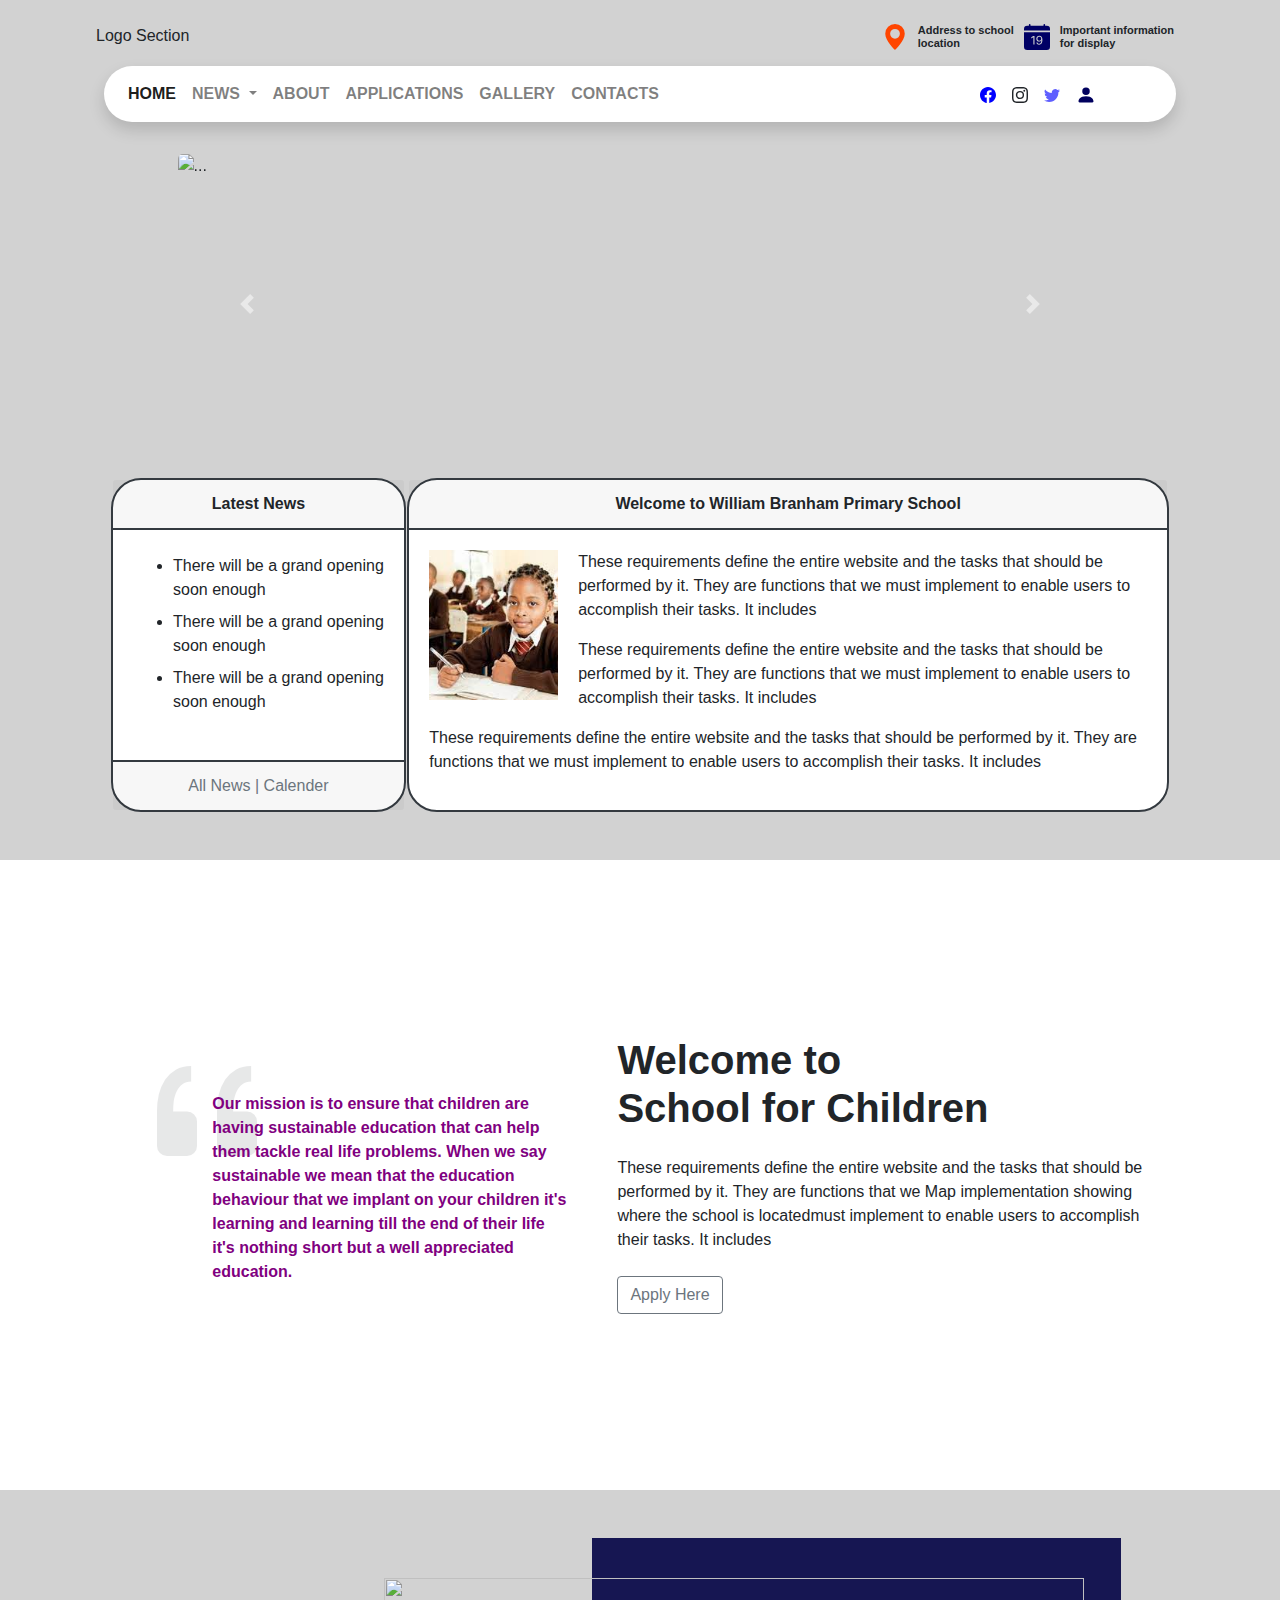
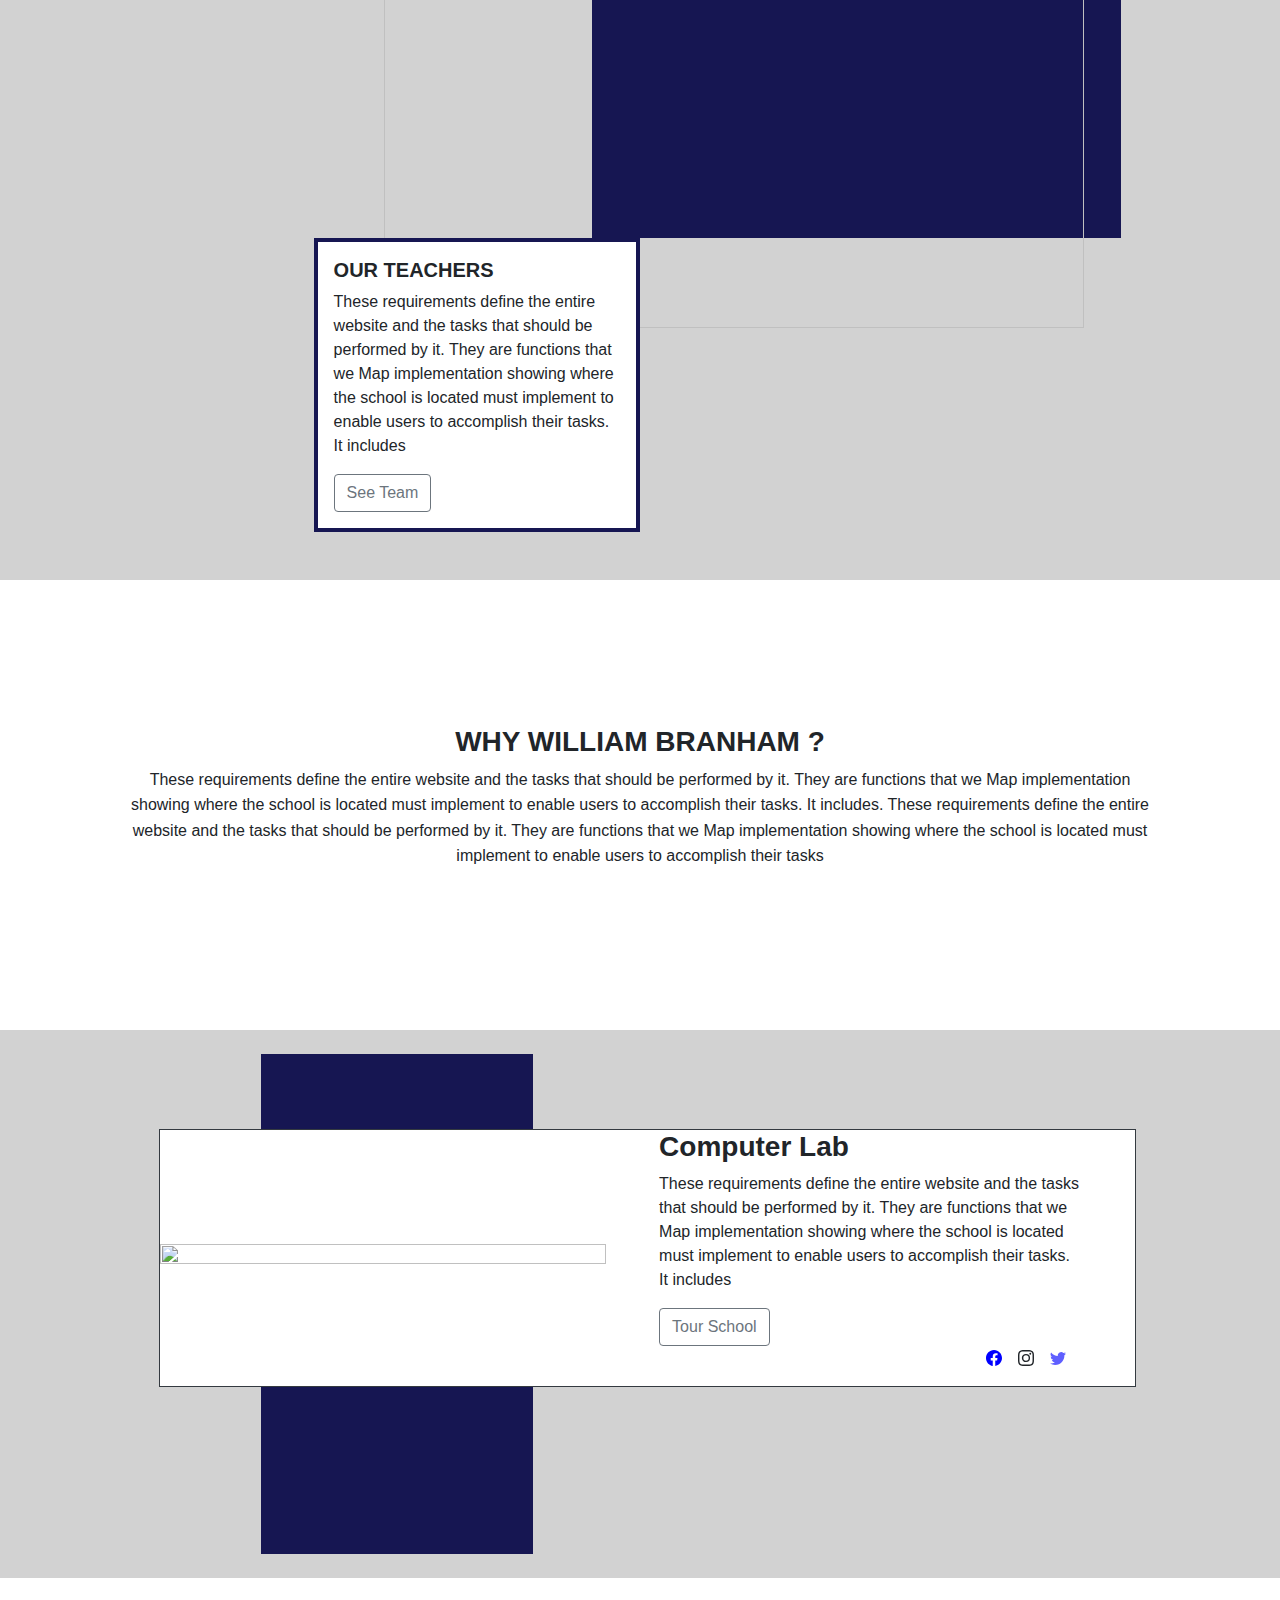
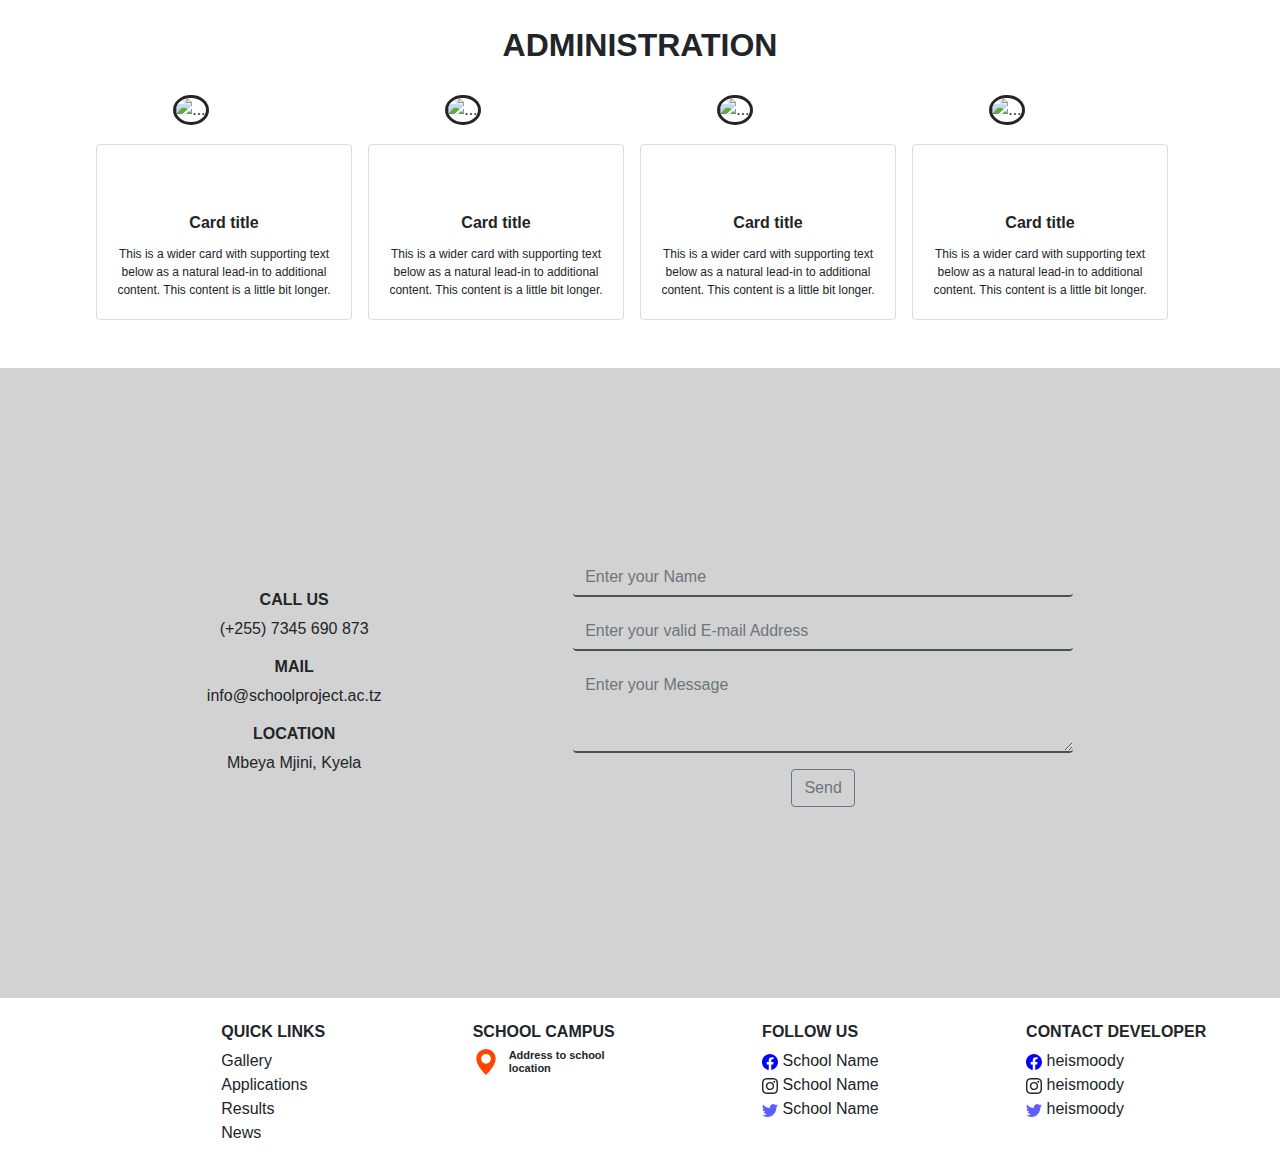
==== commit 6fbb6c04: "login template" ====
--- a/index.html
+++ b/index.html
@@ -95,6 +95,12 @@
                                 viewBox="0 0 16 16">
                                 <path
                                     d="M5.026 15c6.038 0 9.341-5.003 9.341-9.334 0-.14 0-.282-.006-.422A6.685 6.685 0 0 0 16 3.542a6.658 6.658 0 0 1-1.889.518 3.301 3.301 0 0 0 1.447-1.817 6.533 6.533 0 0 1-2.087.793A3.286 3.286 0 0 0 7.875 6.03a9.325 9.325 0 0 1-6.767-3.429 3.289 3.289 0 0 0 1.018 4.382A3.323 3.323 0 0 1 .64 6.575v.045a3.288 3.288 0 0 0 2.632 3.218 3.203 3.203 0 0 1-.865.115 3.23 3.23 0 0 1-.614-.057 3.283 3.283 0 0 0 3.067 2.277A6.588 6.588 0 0 1 .78 13.58a6.32 6.32 0 0 1-.78-.045A9.344 9.344 0 0 0 5.026 15z" />
+                            </svg>
+                        </li>
+                        <li class="nav-item mr-3">
+                            <svg xmlns="http://www.w3.org/2000/svg" width="20" height="20" fill="currentColor" class="bi bi-person-fill" style="color: rgb(0, 0, 94);"
+                                id="login" viewBox="0 0 16 16">
+                                <path d="M3 14s-1 0-1-1 1-4 6-4 6 3 6 4-1 1-1 1H3Zm5-6a3 3 0 1 0 0-6 3 3 0 0 0 0 6Z" />
                             </svg>
                         </li>
                     </ul>
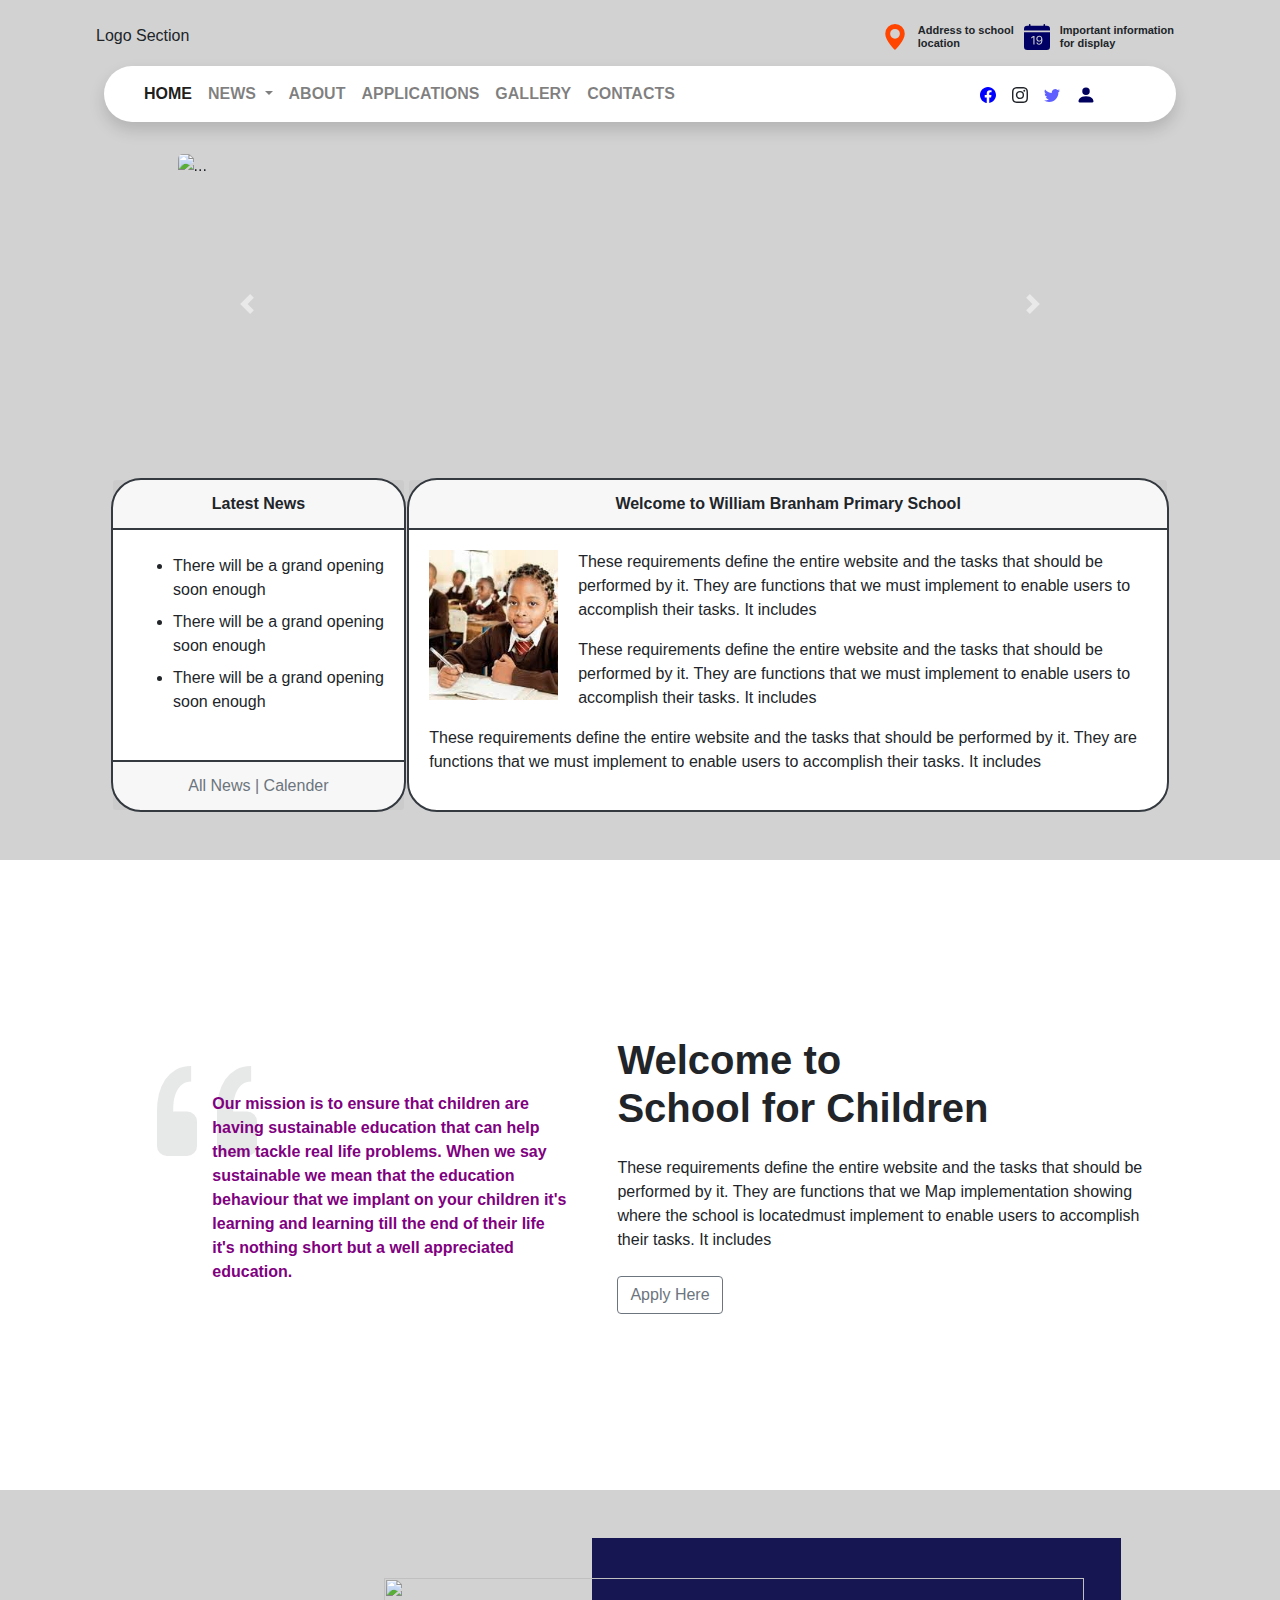
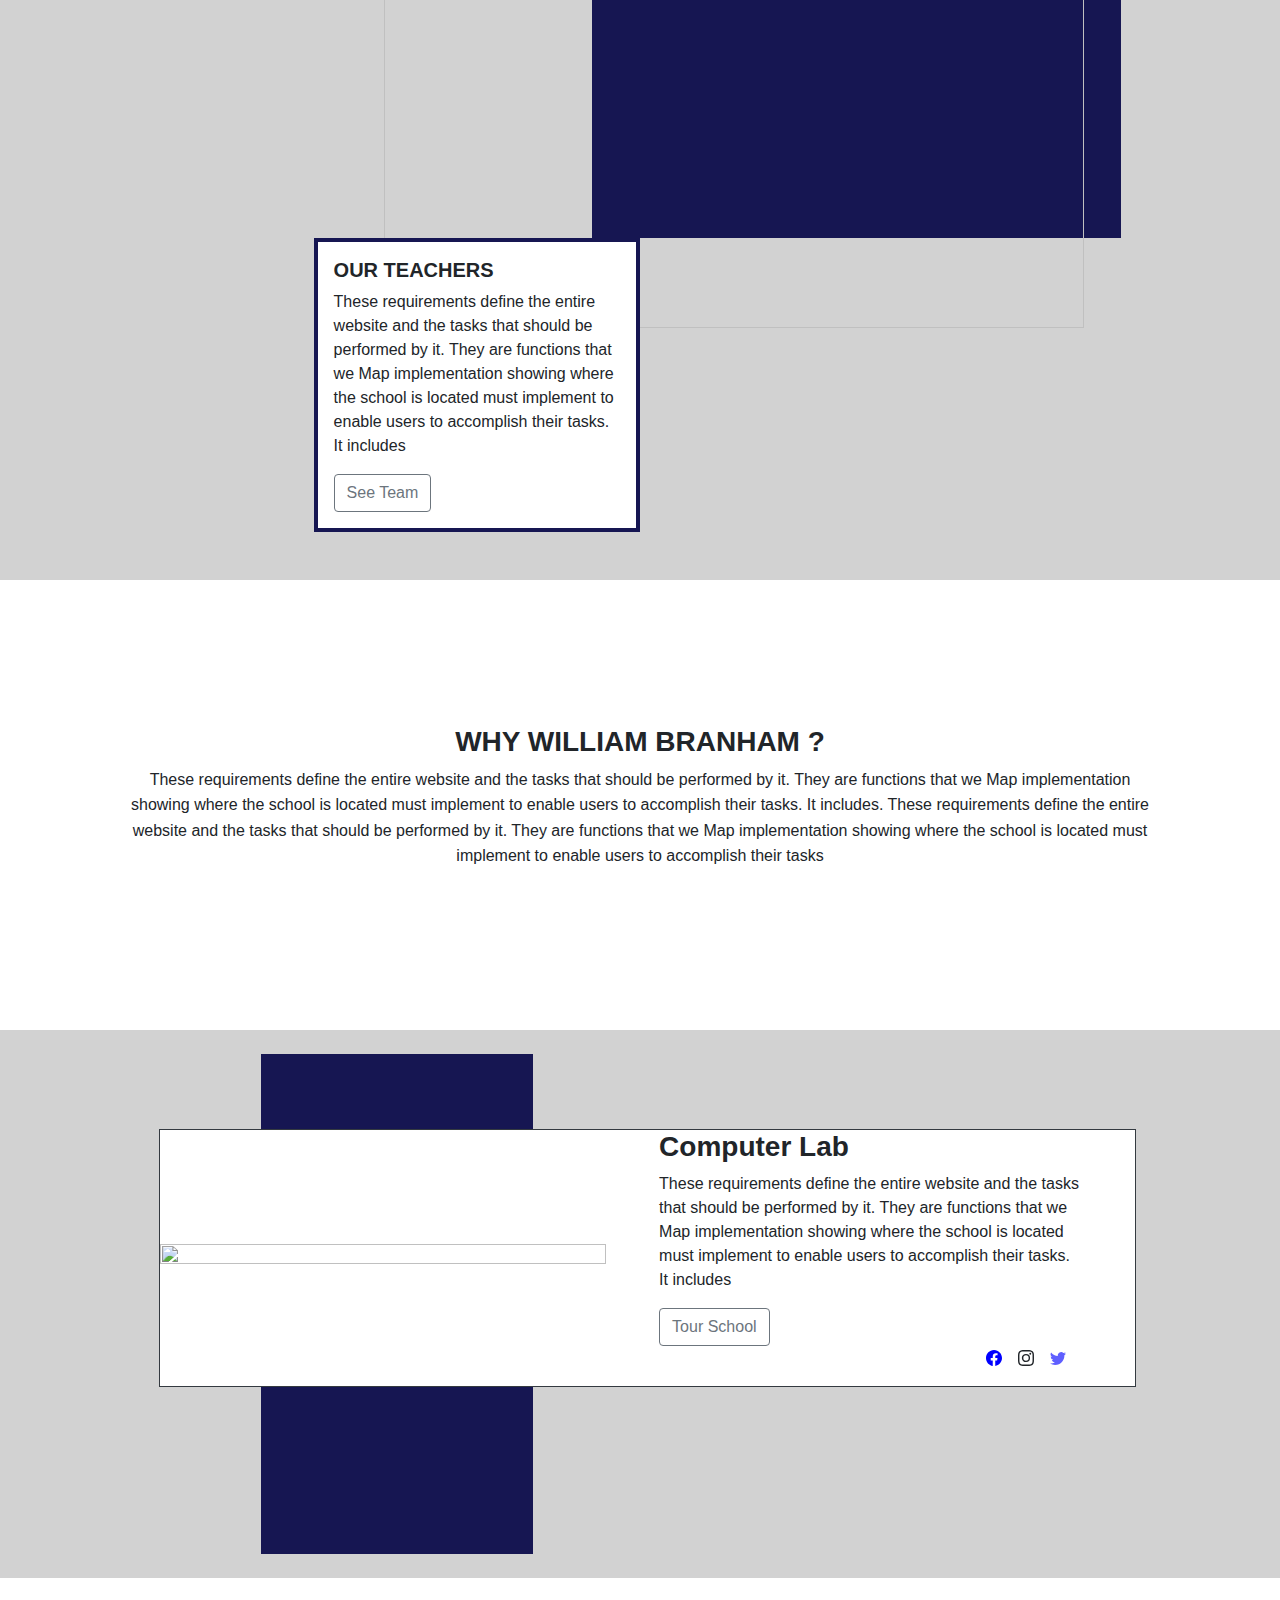
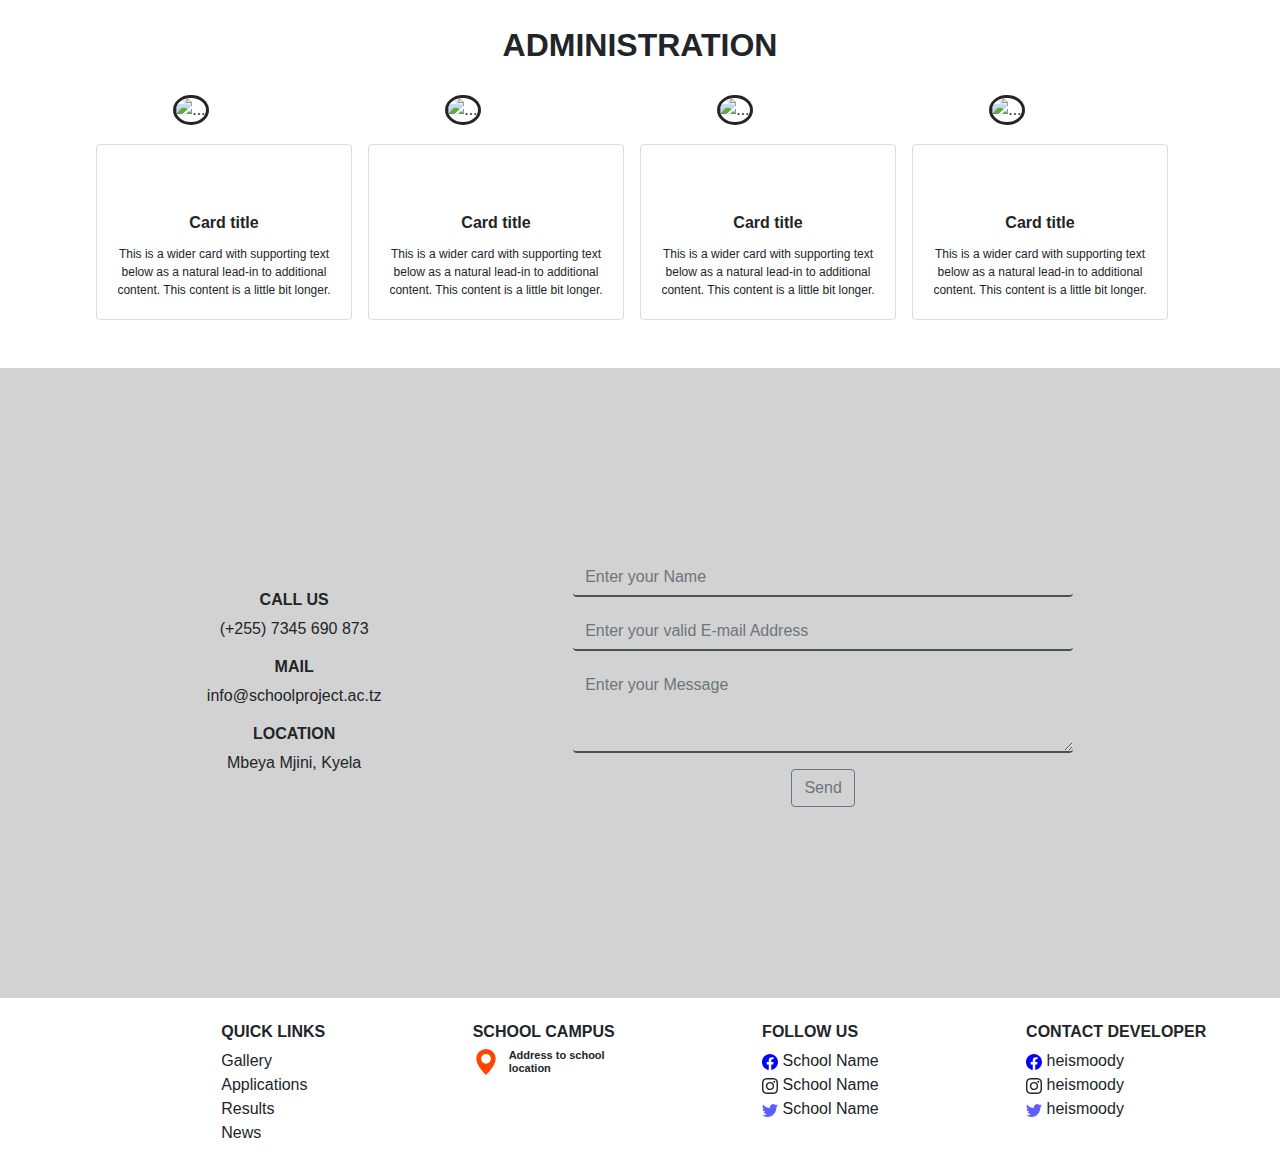
==== commit 2c3d7812: "teachers panel" ====
--- a/index.html
+++ b/index.html
@@ -47,7 +47,7 @@
                 </button>
                 <div class="collapse navbar-collapse d-flex justify-content-between font-weight-bold" id="navbarSupportedContent">
                     <ul class="navbar-nav mr-auto">
-                        <li class="nav-item active">
+                        <li class="nav-item active ml-3">
                             <a class="nav-link" id="home">HOME </a>
                         </li>
                         <li class="nav-item dropdown">
@@ -72,7 +72,7 @@
                             <a class="nav-link" id="gallery">GALLERY</a>
                         </li>
                         <li class="nav-item">
-                            <a class="nav-link" href="#">CONTACTS</a>
+                            <a class="nav-link" id="teacherpanel">CONTACTS</a>
                         </li>
                     </ul>
                     <ul class="navbar-nav mr-5">
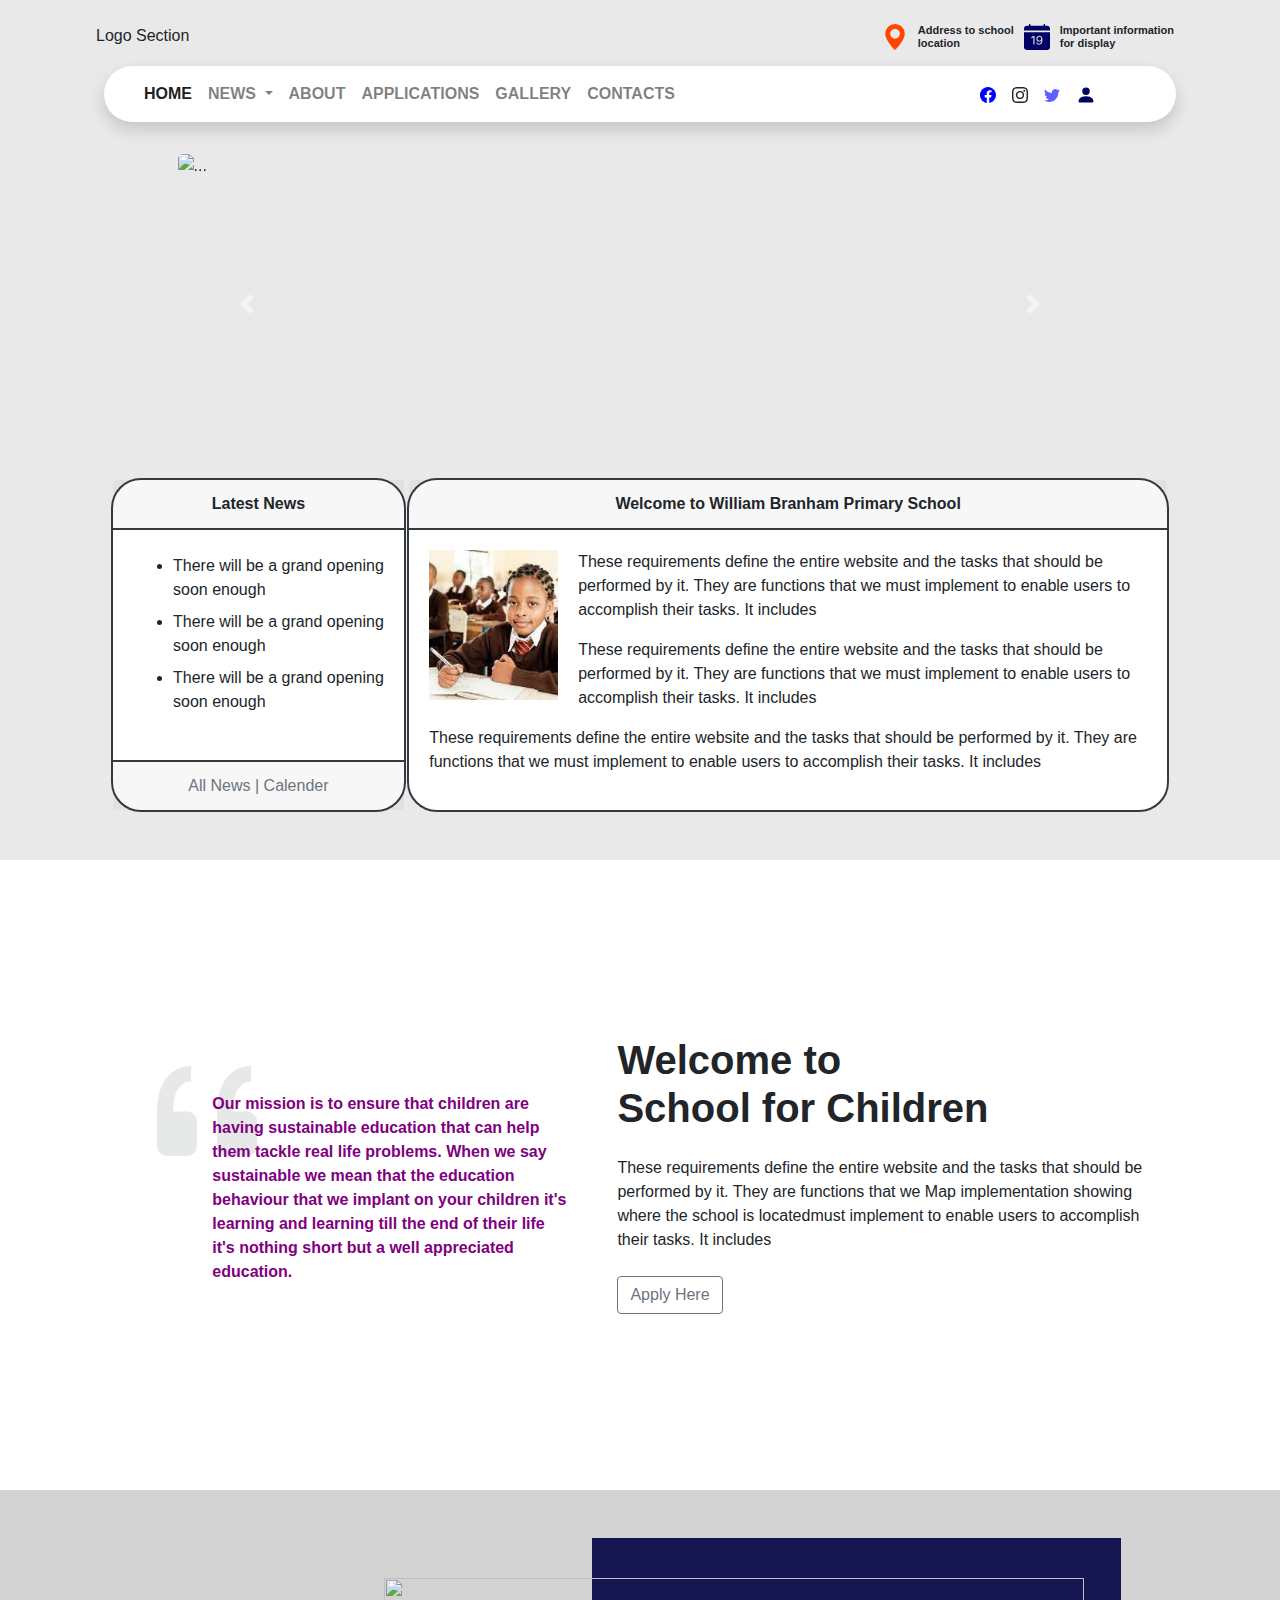
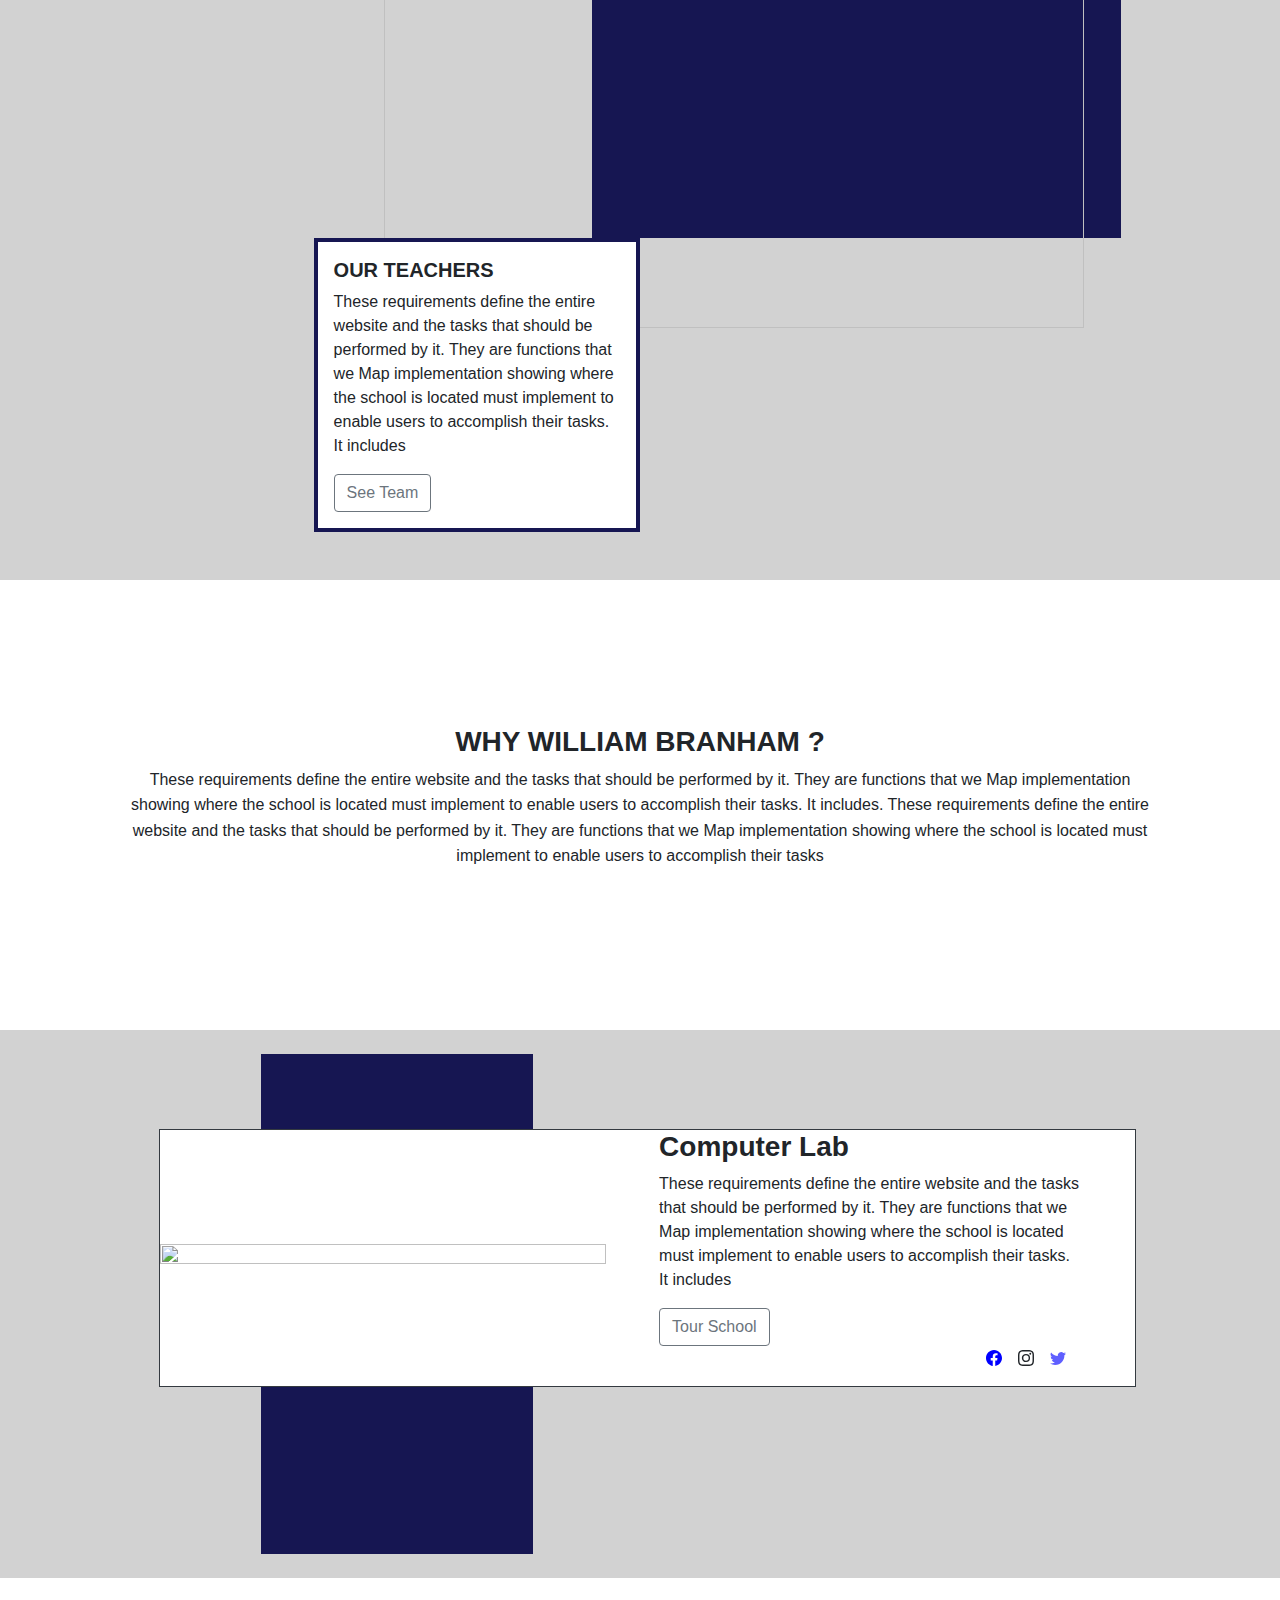
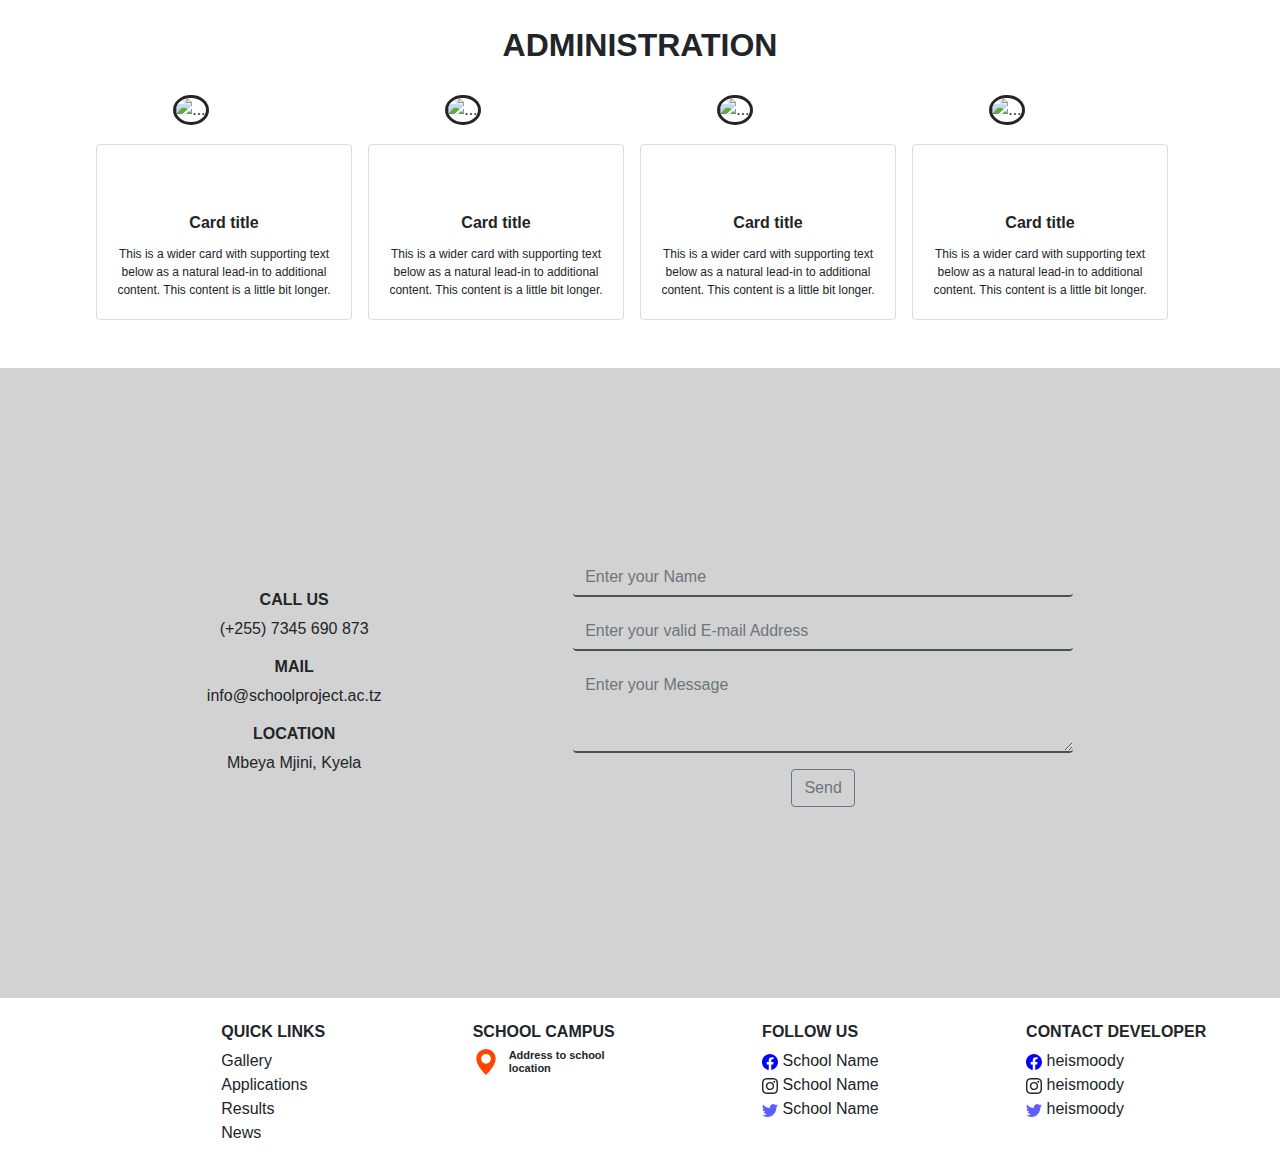
==== commit 928e0bc5: "bg change" ====
--- a/index.html
+++ b/index.html
@@ -10,7 +10,7 @@
     <title>Williams</title>
 </head>
 <body>
-    <header class="d-flex justify-content-center align-items-center" style="background-color: rgb(210, 210, 210);">
+    <header class="d-flex justify-content-center align-items-center" style="background-color: rgb(233, 233, 233);">
         <div class="navwid">
             <div class="d-flex justify-content-between mt-4 mb-3">
                 <section>
@@ -58,6 +58,7 @@
                             <div class="dropdown-menu" aria-labelledby="navbarDropdown">
                                 <a class="dropdown-item" id="results">Results</a>
                                 <a class="dropdown-item" id="news">Announcements</a>
+                                <a class="dropdown-item" id="adminpanel">adminpanel</a>
                                 <div class="dropdown-divider"></div>
                                 <a class="dropdown-item" href="#">Something else here</a>
                             </div>
@@ -109,7 +110,7 @@
         </div>
     </header>
     <div id="bodydiv">
-        <div class="d-flex justify-content-center" style="background-color: rgb(210, 210, 210);">
+        <div class="d-flex justify-content-center" style="background-color: rgb(233, 233, 233);">
             <div class="d-flex justify-content-center navwid">
                 <div id="carouselExampleControls" class="carousel slide imagesize my-4" data-ride="carousel">
                     <div class="carousel-inner rounded-lg w-100 h-100">
@@ -137,7 +138,7 @@
                 </div>
             </div>
         </div>
-        <div class="d-flex justify-content-center pb-5" style="background-color: rgb(210, 210, 210);">
+        <div class="d-flex justify-content-center pb-5" style="background-color: rgb(233, 233, 233);">
             <div class="d-flex justify-content-between navwid container">
                 <div class="card text-center border-dark" style="border-width: 2px; border-radius: 30px;">
                     <div class="card-header border-dark font-weight-bold" style="border-width: 2px;">
--- a/styles/styles.css
+++ b/styles/styles.css
@@ -34,3 +34,8 @@
 .iconcal{
     color: rgb(0, 0, 101);
 }
+
+.iconsize{
+    width: 35px; 
+    height:35px;
+}
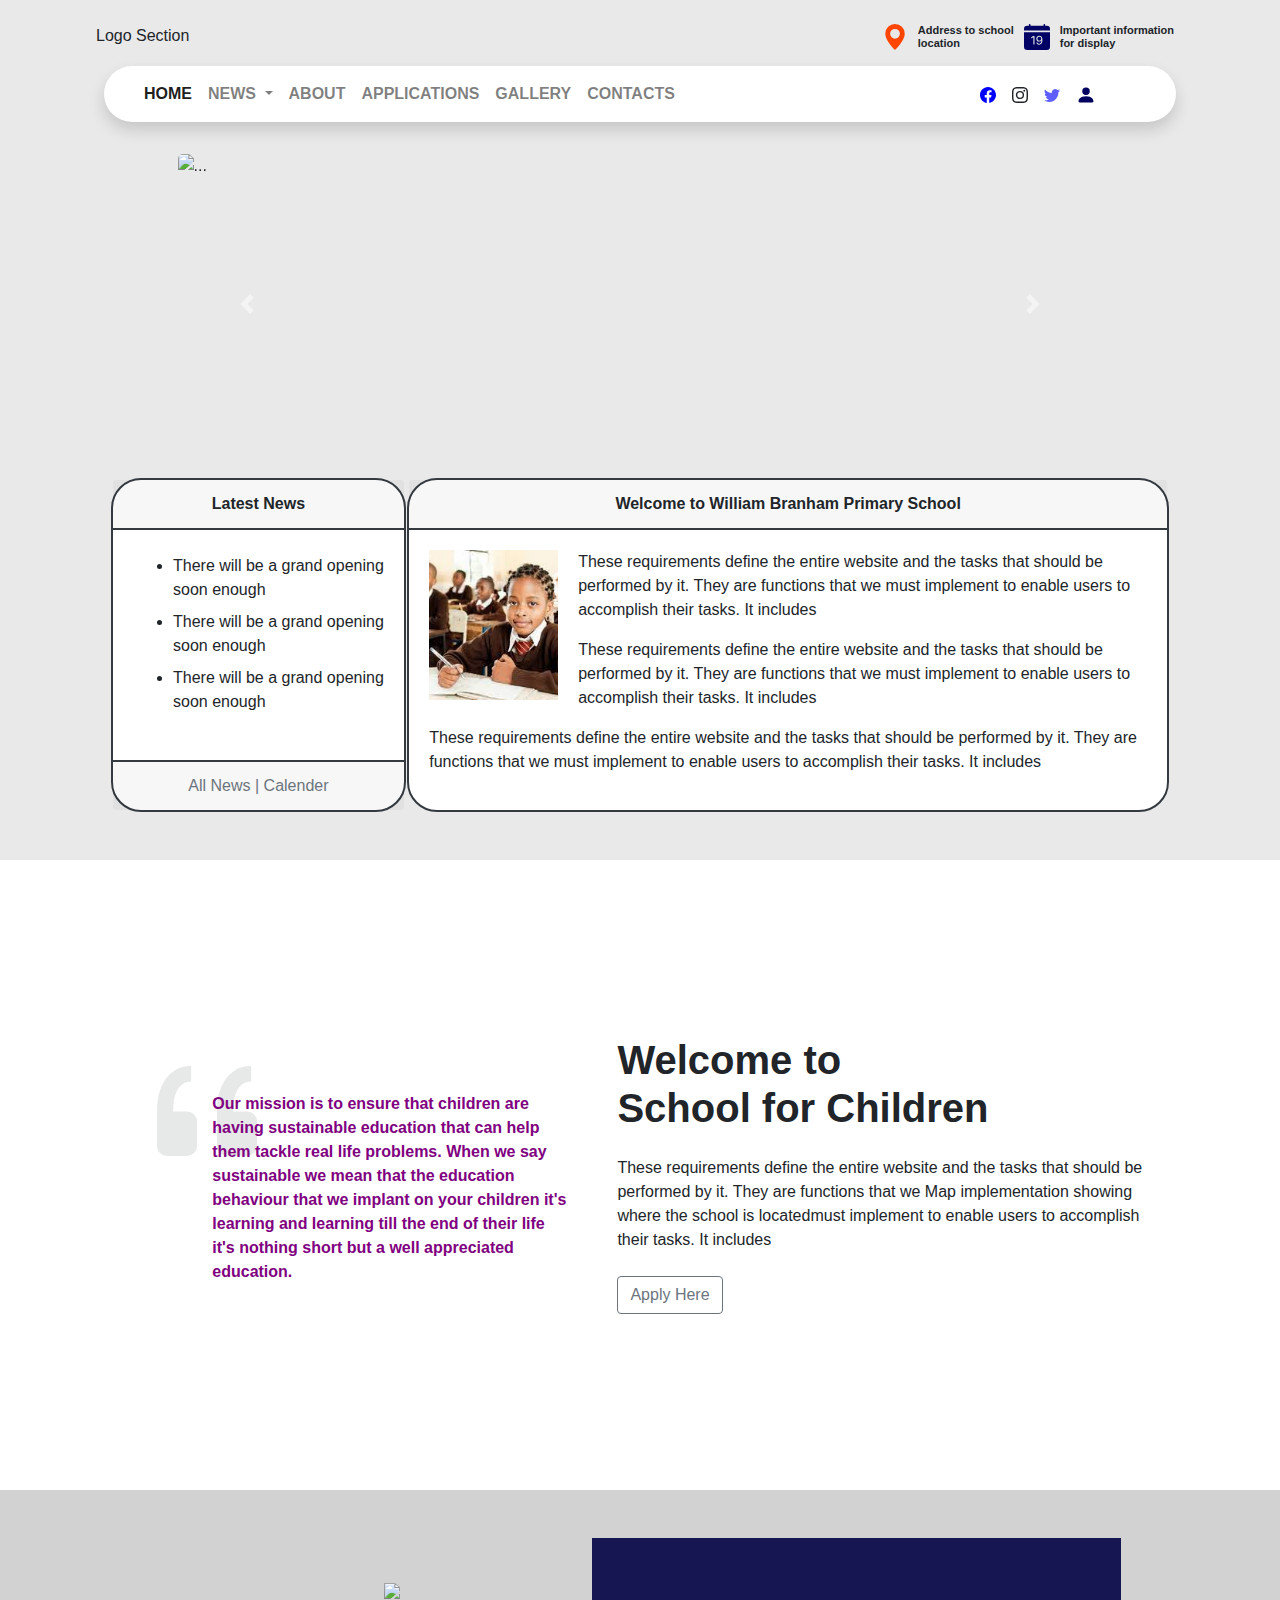
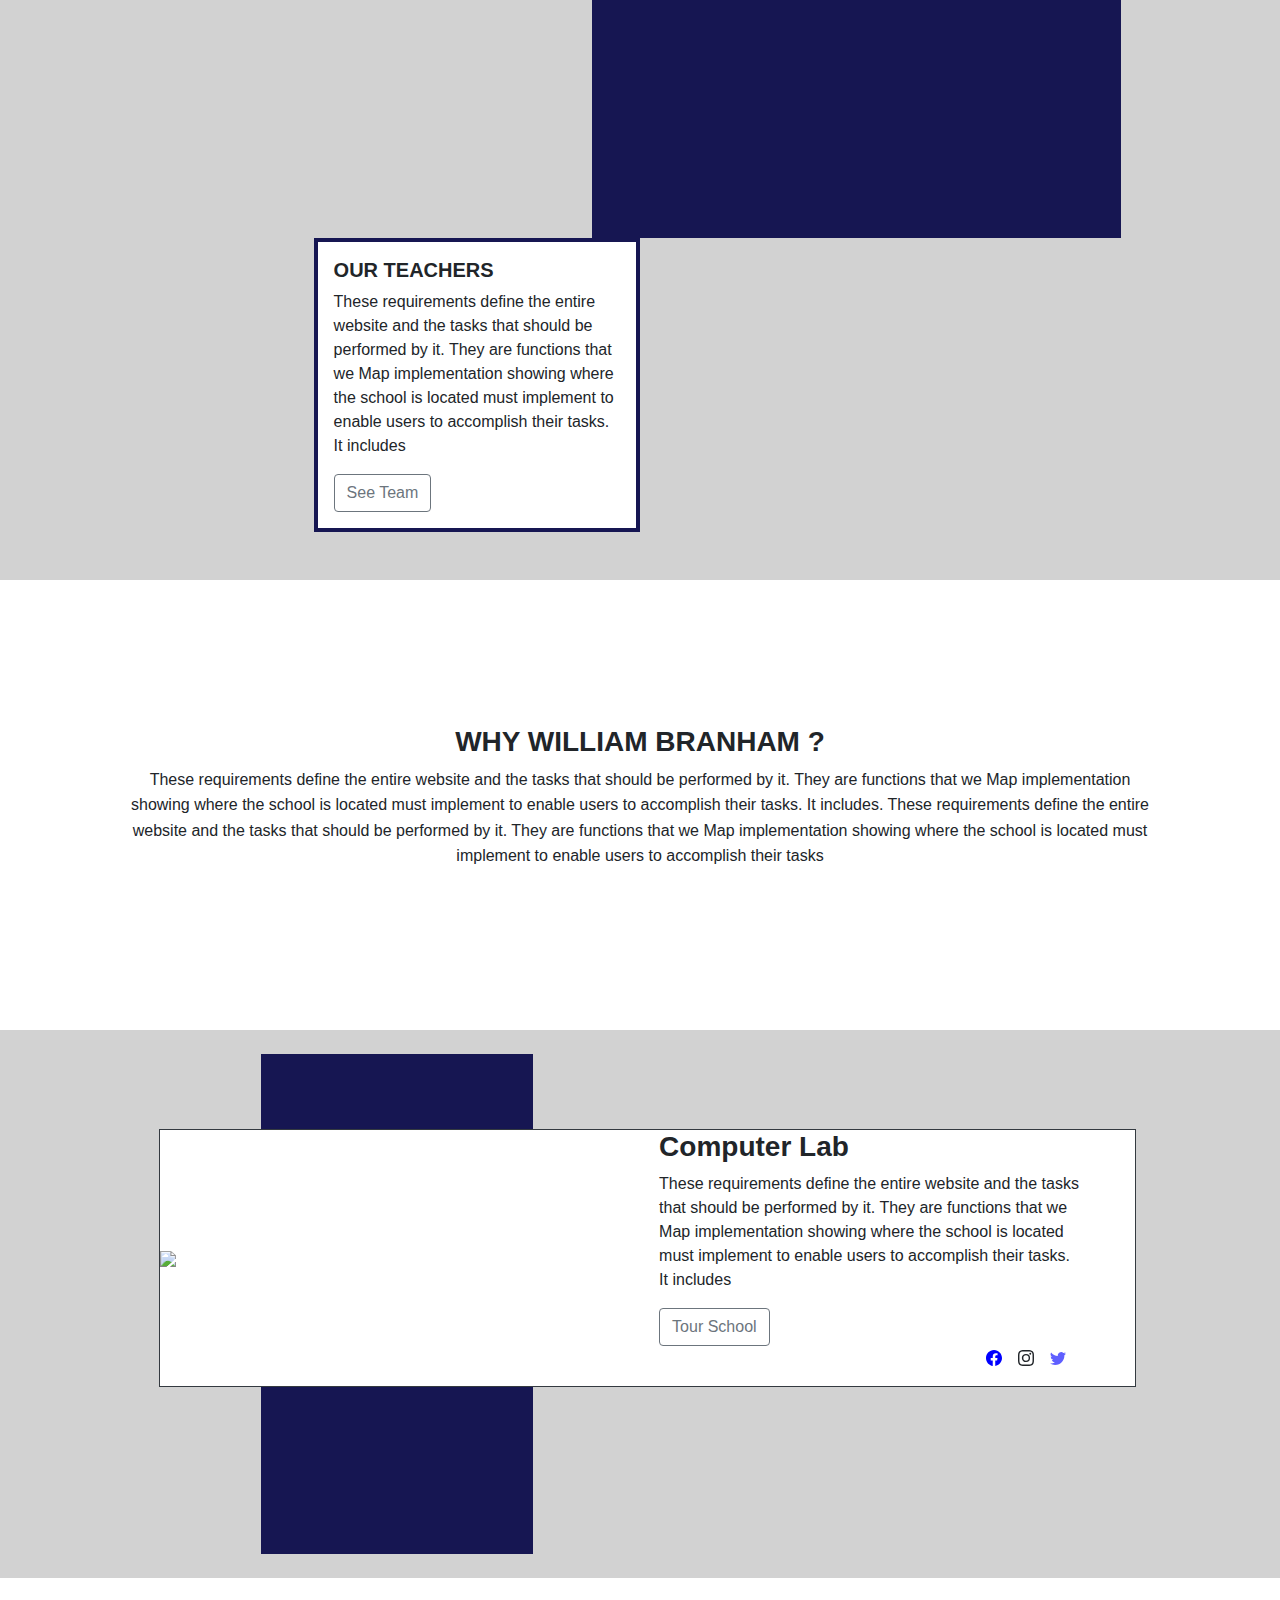
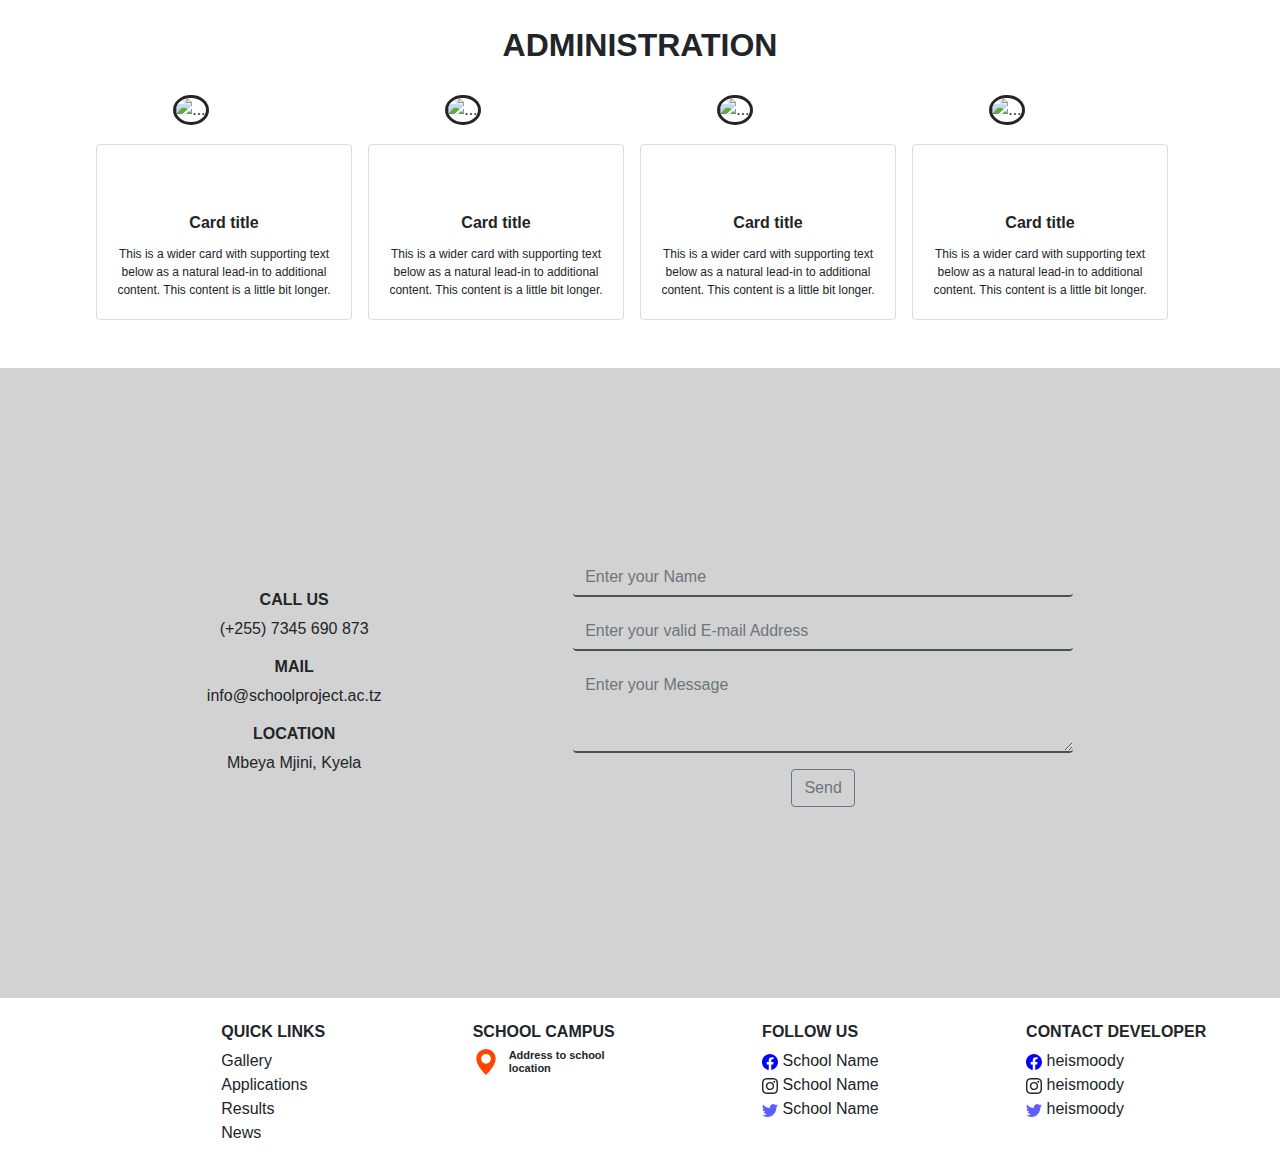
==== commit bf988317: "todaycommit" ====
--- a/index.html
+++ b/index.html
@@ -1,14 +1,15 @@
 <!DOCTYPE html>
 <html lang="en">
+
 <head>
     <meta charset="UTF-8">
     <meta http-equiv="X-UA-Compatible" content="IE=edge">
     <meta name="viewport" content="width=device-width, initial-scale=1.0">
-    <link rel="stylesheet" href="https://cdn.jsdelivr.net/npm/bootstrap@4.3.1/dist/css/bootstrap.min.css"
-        integrity="sha384-ggOyR0iXCbMQv3Xipma34MD+dH/1fQ784/j6cY/iJTQUOhcWr7x9JvoRxT2MZw1T" crossorigin="anonymous">
-    <link rel="stylesheet" href="/styles/styles.css">
+    <link rel="stylesheet" href="https://cdn.jsdelivr.net/npm/bootstrap@4.3.1/dist/css/bootstrap.min.css" integrity="sha384-ggOyR0iXCbMQv3Xipma34MD+dH/1fQ784/j6cY/iJTQUOhcWr7x9JvoRxT2MZw1T" crossorigin="anonymous">
+    <link rel="stylesheet" href="./styles/styles.css">
     <title>Williams</title>
 </head>
+
 <body>
     <header class="d-flex justify-content-center align-items-center" style="background-color: rgb(233, 233, 233);">
         <div class="navwid">
@@ -18,8 +19,7 @@
                 </section>
                 <section class="d-flex align-items-center">
                     <section class="d-flex justify-content-center align-items-center">
-                        <svg xmlns="http://www.w3.org/2000/svg" width="26" height="26" fill="currentColor" class="bi bi-geo-alt-fill iconadd"
-                            viewBox="0 0 16 16">
+                        <svg xmlns="http://www.w3.org/2000/svg" width="26" height="26" fill="currentColor" class="bi bi-geo-alt-fill iconadd" viewBox="0 0 16 16">
                             <path d="M8 16s6-5.686 6-10A6 6 0 0 0 2 6c0 4.314 6 10 6 10zm0-7a3 3 0 1 1 0-6 3 3 0 0 1 0 6z" />
                         </svg>
                         <span class="headfont">
@@ -27,8 +27,7 @@
                         </span>
                     </section>
                     <section class="d-flex justify-content-center align-items-center">
-                        <svg xmlns="http://www.w3.org/2000/svg" width="26" height="26" fill="currentColor" class="bi bi-calendar-date-fill iconcal"
-                            viewBox="0 0 16 16">
+                        <svg xmlns="http://www.w3.org/2000/svg" width="26" height="26" fill="currentColor" class="bi bi-calendar-date-fill iconcal" viewBox="0 0 16 16">
                             <path
                                 d="M4 .5a.5.5 0 0 0-1 0V1H2a2 2 0 0 0-2 2v1h16V3a2 2 0 0 0-2-2h-1V.5a.5.5 0 0 0-1 0V1H4V.5zm5.402 9.746c.625 0 1.184-.484 1.184-1.18 0-.832-.527-1.23-1.16-1.23-.586 0-1.168.387-1.168 1.21 0 .817.543 1.2 1.144 1.2z" />
                             <path
@@ -41,8 +40,7 @@
                 </section>
             </div>
             <nav class="navbar navbar-expand-lg navbar-light bg-white rounded-pill shadow m-2" style="cursor: pointer;">
-                <button class="navbar-toggler" type="button" data-toggle="collapse" data-target="#navbarSupportedContent"
-                    aria-controls="navbarSupportedContent" aria-expanded="false" aria-label="Toggle navigation">
+                <button class="navbar-toggler" type="button" data-toggle="collapse" data-target="#navbarSupportedContent" aria-controls="navbarSupportedContent" aria-expanded="false" aria-label="Toggle navigation">
                     <span class="navbar-toggler-icon"></span>
                 </button>
                 <div class="collapse navbar-collapse d-flex justify-content-between font-weight-bold" id="navbarSupportedContent">
@@ -51,8 +49,7 @@
                             <a class="nav-link" id="home">HOME </a>
                         </li>
                         <li class="nav-item dropdown">
-                            <a class="nav-link dropdown-toggle" href="#" id="navbarDropdown" role="button" data-toggle="dropdown"
-                                aria-haspopup="true" aria-expanded="false">
+                            <a class="nav-link dropdown-toggle" href="#" id="navbarDropdown" role="button" data-toggle="dropdown" aria-haspopup="true" aria-expanded="false">
                                 NEWS
                             </a>
                             <div class="dropdown-menu" aria-labelledby="navbarDropdown">
@@ -67,41 +64,45 @@
                             <a class="nav-link" id="about">ABOUT</a>
                         </li>
                         <li class="nav-item">
-                            <a class="nav-link" href="#">APPLICATIONS</a>
-                        </li>
-                        <li class="nav-item">
-                            <a class="nav-link" id="gallery">GALLERY</a>
-                        </li>
-                        <li class="nav-item">
-                            <a class="nav-link" id="teacherpanel">CONTACTS</a>
+                            <a class="nav-link" id="applications">APPLICATIONS</a>
+                        </li>
+                        <li class=" nav-item ">
+                            <a class="nav-link " id="gallery ">GALLERY</a>
+                        </li>
+                        <li class="nav-item ">
+                            <a class="nav-link " id="teacherpanel ">CONTACTS</a>
                         </li>
                     </ul>
-                    <ul class="navbar-nav mr-5">
-                        <li class="nav-item mr-3">
-                            <svg xmlns="http://www.w3.org/2000/svg" width="16" height="16" fill="currentColor"
-                                class="bi bi-facebook iconfb" viewBox="0 0 16 16">
+                    <ul class="navbar-nav mr-5 ">
+                        <li class="nav-item mr-3 ">
+                            <svg xmlns="http://www.w3.org/2000/svg " width="16 " height="16 " fill="currentColor " class="bi bi-facebook iconfb " viewBox="0 0 16 16 ">
                                 <path
-                                    d="M16 8.049c0-4.446-3.582-8.05-8-8.05C3.58 0-.002 3.603-.002 8.05c0 4.017 2.926 7.347 6.75 7.951v-5.625h-2.03V8.05H6.75V6.275c0-2.017 1.195-3.131 3.022-3.131.876 0 1.791.157 1.791.157v1.98h-1.009c-.993 0-1.303.621-1.303 1.258v1.51h2.218l-.354 2.326H9.25V16c3.824-.604 6.75-3.934 6.75-7.951z" />
+                                    d="M16 8.049c0-4.446-3.582-8.05-8-8.05C3.58 0-.002 3.603-.002 8.05c0 4.017 2.926 7.347 6.75 7.951v-5.625h-2.03V8.05H6.75V6.275c0-2.017 1.195-3.131 3.022-3.131.876 0 1.791.157 1.791.157v1.98h-1.009c-.993 0-1.303.621-1.303
+                                1.258v1.51h2.218l-.354 2.326H9.25V16c3.824-.604 6.75-3.934 6.75-7.951z " />
                             </svg>
                         </li>
-                        <li class="nav-item mr-3">
-                            <svg xmlns="http://www.w3.org/2000/svg" width="16" height="16" fill="currentColor"
-                                class="bi bi-instagram iconinst" viewBox="0 0 16 16">
+                        <li class="nav-item mr-3 ">
+                            <svg xmlns="http://www.w3.org/2000/svg " width="16 " height="16 " fill="currentColor " class="bi bi-instagram iconinst " viewBox="0 0 16 16 ">
                                 <path
-                                    d="M8 0C5.829 0 5.556.01 4.703.048 3.85.088 3.269.222 2.76.42a3.917 3.917 0 0 0-1.417.923A3.927 3.927 0 0 0 .42 2.76C.222 3.268.087 3.85.048 4.7.01 5.555 0 5.827 0 8.001c0 2.172.01 2.444.048 3.297.04.852.174 1.433.372 1.942.205.526.478.972.923 1.417.444.445.89.719 1.416.923.51.198 1.09.333 1.942.372C5.555 15.99 5.827 16 8 16s2.444-.01 3.298-.048c.851-.04 1.434-.174 1.943-.372a3.916 3.916 0 0 0 1.416-.923c.445-.445.718-.891.923-1.417.197-.509.332-1.09.372-1.942C15.99 10.445 16 10.173 16 8s-.01-2.445-.048-3.299c-.04-.851-.175-1.433-.372-1.941a3.926 3.926 0 0 0-.923-1.417A3.911 3.911 0 0 0 13.24.42c-.51-.198-1.092-.333-1.943-.372C10.443.01 10.172 0 7.998 0h.003zm-.717 1.442h.718c2.136 0 2.389.007 3.232.046.78.035 1.204.166 1.486.275.373.145.64.319.92.599.28.28.453.546.598.92.11.281.24.705.275 1.485.039.843.047 1.096.047 3.231s-.008 2.389-.047 3.232c-.035.78-.166 1.203-.275 1.485a2.47 2.47 0 0 1-.599.919c-.28.28-.546.453-.92.598-.28.11-.704.24-1.485.276-.843.038-1.096.047-3.232.047s-2.39-.009-3.233-.047c-.78-.036-1.203-.166-1.485-.276a2.478 2.478 0 0 1-.92-.598 2.48 2.48 0 0 1-.6-.92c-.109-.281-.24-.705-.275-1.485-.038-.843-.046-1.096-.046-3.233 0-2.136.008-2.388.046-3.231.036-.78.166-1.204.276-1.486.145-.373.319-.64.599-.92.28-.28.546-.453.92-.598.282-.11.705-.24 1.485-.276.738-.034 1.024-.044 2.515-.045v.002zm4.988 1.328a.96.96 0 1 0 0 1.92.96.96 0 0 0 0-1.92zm-4.27 1.122a4.109 4.109 0 1 0 0 8.217 4.109 4.109 0 0 0 0-8.217zm0 1.441a2.667 2.667 0 1 1 0 5.334 2.667 2.667 0 0 1 0-5.334z" />
+                                    d="M8 0C5.829 0 5.556.01 4.703.048 3.85.088 3.269.222 2.76.42a3.917 3.917 0 0 0-1.417.923A3.927 3.927 0 0 0 .42 2.76C.222 3.268.087 3.85.048 4.7.01 5.555 0 5.827 0 8.001c0 2.172.01 2.444.048 3.297.04.852.174 1.433.372
+                                1.942.205.526.478.972.923 1.417.444.445.89.719 1.416.923.51.198 1.09.333 1.942.372C5.555 15.99 5.827 16 8 16s2.444-.01 3.298-.048c.851-.04 1.434-.174 1.943-.372a3.916 3.916 0 0 0 1.416-.923c.445-.445.718-.891.923-1.417.197-.509.332-1.09.372-1.942C15.99
+                                10.445 16 10.173 16 8s-.01-2.445-.048-3.299c-.04-.851-.175-1.433-.372-1.941a3.926 3.926 0 0 0-.923-1.417A3.911 3.911 0 0 0 13.24.42c-.51-.198-1.092-.333-1.943-.372C10.443.01 10.172 0 7.998 0h.003zm-.717 1.442h.718c2.136 0 2.389.007
+                                3.232.046.78.035 1.204.166 1.486.275.373.145.64.319.92.599.28.28.453.546.598.92.11.281.24.705.275 1.485.039.843.047 1.096.047 3.231s-.008 2.389-.047 3.232c-.035.78-.166 1.203-.275 1.485a2.47 2.47 0 0 1-.599.919c-.28.28-.546.453-.92.598-.28.11-.704.24-1.485.276-.843.038-1.096.047-3.232.047s-2.39-.009-3.233-.047c-.78-.036-1.203-.166-1.485-.276a2.478
+                                2.478 0 0 1-.92-.598 2.48 2.48 0 0 1-.6-.92c-.109-.281-.24-.705-.275-1.485-.038-.843-.046-1.096-.046-3.233 0-2.136.008-2.388.046-3.231.036-.78.166-1.204.276-1.486.145-.373.319-.64.599-.92.28-.28.546-.453.92-.598.282-.11.705-.24
+                                1.485-.276.738-.034 1.024-.044 2.515-.045v.002zm4.988 1.328a.96.96 0 1 0 0 1.92.96.96 0 0 0 0-1.92zm-4.27 1.122a4.109 4.109 0 1 0 0 8.217 4.109 4.109 0 0 0 0-8.217zm0 1.441a2.667 2.667 0 1 1 0 5.334 2.667 2.667 0 0 1 0-5.334z " />
                             </svg>
                         </li>
-                        <li class="nav-item mr-3">
-                            <svg xmlns="http://www.w3.org/2000/svg" width="16" height="16" fill="currentColor" class="bi bi-twitter icontw"
-                                viewBox="0 0 16 16">
+                        <li class="nav-item mr-3 ">
+                            <svg xmlns="http://www.w3.org/2000/svg " width="16 " height="16 " fill="currentColor " class="bi bi-twitter icontw " viewBox="0 0 16 16 ">
                                 <path
-                                    d="M5.026 15c6.038 0 9.341-5.003 9.341-9.334 0-.14 0-.282-.006-.422A6.685 6.685 0 0 0 16 3.542a6.658 6.658 0 0 1-1.889.518 3.301 3.301 0 0 0 1.447-1.817 6.533 6.533 0 0 1-2.087.793A3.286 3.286 0 0 0 7.875 6.03a9.325 9.325 0 0 1-6.767-3.429 3.289 3.289 0 0 0 1.018 4.382A3.323 3.323 0 0 1 .64 6.575v.045a3.288 3.288 0 0 0 2.632 3.218 3.203 3.203 0 0 1-.865.115 3.23 3.23 0 0 1-.614-.057 3.283 3.283 0 0 0 3.067 2.277A6.588 6.588 0 0 1 .78 13.58a6.32 6.32 0 0 1-.78-.045A9.344 9.344 0 0 0 5.026 15z" />
+                                    d="M5.026 15c6.038 0 9.341-5.003 9.341-9.334 0-.14 0-.282-.006-.422A6.685 6.685 0 0 0 16 3.542a6.658 6.658 0 0 1-1.889.518 3.301 3.301 0 0 0 1.447-1.817 6.533 6.533 0 0 1-2.087.793A3.286 3.286 0 0 0 7.875 6.03a9.325
+                                9.325 0 0 1-6.767-3.429 3.289 3.289 0 0 0 1.018 4.382A3.323 3.323 0 0 1 .64 6.575v.045a3.288 3.288 0 0 0 2.632 3.218 3.203 3.203 0 0 1-.865.115 3.23 3.23 0 0 1-.614-.057 3.283 3.283 0 0 0 3.067 2.277A6.588 6.588 0 0 1 .78 13.58a6.32
+                                6.32 0 0 1-.78-.045A9.344 9.344 0 0 0 5.026 15z " />
                             </svg>
                         </li>
-                        <li class="nav-item mr-3">
-                            <svg xmlns="http://www.w3.org/2000/svg" width="20" height="20" fill="currentColor" class="bi bi-person-fill" style="color: rgb(0, 0, 94);"
-                                id="login" viewBox="0 0 16 16">
-                                <path d="M3 14s-1 0-1-1 1-4 6-4 6 3 6 4-1 1-1 1H3Zm5-6a3 3 0 1 0 0-6 3 3 0 0 0 0 6Z" />
+                        <li class="nav-item mr-3 ">
+                            <svg xmlns="http://www.w3.org/2000/svg " width="20 " height="20 " fill="currentColor " class="bi bi-person-fill " style="color: rgb(0, 0, 94); " id="login " viewBox="0 0 16 16 ">
+                                <path d="M3 14s-1 0-1-1 1-4 6-4 6 3 6 4-1 1-1 1H3Zm5-6a3 3 0 1 0 0-6 3 3 0 0 0 0 6Z " />
                             </svg>
                         </li>
                     </ul>
@@ -109,223 +110,189 @@
             </nav>
         </div>
     </header>
-    <div id="bodydiv">
-        <div class="d-flex justify-content-center" style="background-color: rgb(233, 233, 233);">
-            <div class="d-flex justify-content-center navwid">
-                <div id="carouselExampleControls" class="carousel slide imagesize my-4" data-ride="carousel">
-                    <div class="carousel-inner rounded-lg w-100 h-100">
-                        <div class="carousel-item active">
-                            <img src="https://www.unicef.org/tanzania/sites/unicef.org.tanzania/files/styles/large/public/UN0145551.jpg?itok=RZXur0m1"
-                                class="d-block w-100" alt="...">
-                        </div>
-                        <div class="carousel-item">
-                            <img src="https://images.squarespace-cdn.com/content/v1/59ca7c1fb7411c50aa263115/1511816794960-QO0Z19OY4JVT9ZSI49AE/image-asset.jpeg"
-                                class="d-block w-100" alt="...">
-                        </div>
-                        <div class="carousel-item">
-                            <img src="https://opportunityeducation.or.tz/wp-content/uploads/2020/03/OETZ_3columnPhotos_1_ModernMethod.jpg"
-                                class="d-block w-100" alt="...">
-                        </div>
-                    </div>
-                    <a class="carousel-control-prev" href="#carouselExampleControls" role="button" data-slide="prev">
-                        <span class="carousel-control-prev-icon" aria-hidden="true"></span>
-                        <span class="sr-only">Previous</span>
+    <div id="bodydiv ">
+        <div class="d-flex justify-content-center " style="background-color: rgb(233, 233, 233); ">
+            <div class="d-flex justify-content-center navwid ">
+                <div id="carouselExampleControls " class="carousel slide imagesize my-4 " data-ride="carousel ">
+                    <div class="carousel-inner rounded-lg w-100 h-100 ">
+                        <div class="carousel-item active ">
+                            <img src="https://www.unicef.org/tanzania/sites/unicef.org.tanzania/files/styles/large/public/UN0145551.jpg?itok=RZXur0m1 " class="d-block w-100 " alt="... ">
+                        </div>
+                        <div class="carousel-item ">
+                            <img src="https://images.squarespace-cdn.com/content/v1/59ca7c1fb7411c50aa263115/1511816794960-QO0Z19OY4JVT9ZSI49AE/image-asset.jpeg " class="d-block w-100 " alt="... ">
+                        </div>
+                        <div class="carousel-item ">
+                            <img src="https://opportunityeducation.or.tz/wp-content/uploads/2020/03/OETZ_3columnPhotos_1_ModernMethod.jpg " class="d-block w-100 " alt="... ">
+                        </div>
+                    </div>
+                    <a class="carousel-control-prev " href="#carouselExampleControls " role="button " data-slide="prev ">
+                        <span class="carousel-control-prev-icon " aria-hidden="true "></span>
+                        <span class="sr-only ">Previous</span>
                     </a>
-                    <a class="carousel-control-next" href="#carouselExampleControls" role="button" data-slide="next">
-                        <span class="carousel-control-next-icon" aria-hidden="true"></span>
-                        <span class="sr-only">Next</span>
+                    <a class="carousel-control-next " href="#carouselExampleControls " role="button " data-slide="next ">
+                        <span class="carousel-control-next-icon " aria-hidden="true "></span>
+                        <span class="sr-only ">Next</span>
                     </a>
                 </div>
             </div>
         </div>
-        <div class="d-flex justify-content-center pb-5" style="background-color: rgb(233, 233, 233);">
-            <div class="d-flex justify-content-between navwid container">
-                <div class="card text-center border-dark" style="border-width: 2px; border-radius: 30px;">
-                    <div class="card-header border-dark font-weight-bold" style="border-width: 2px;">
+        <div class="d-flex justify-content-center pb-5 " style="background-color: rgb(233, 233, 233); ">
+            <div class="d-flex justify-content-between navwid container ">
+                <div class="card text-center border-dark " style="border-width: 2px; border-radius: 30px; ">
+                    <div class="card-header border-dark font-weight-bold " style="border-width: 2px; ">
                         Latest News
                     </div>
-                    <div class="card-body">
-                        <ul class="text-left">
-                            <li class="py-1">
+                    <div class="card-body ">
+                        <ul class="text-left ">
+                            <li class="py-1 ">
                                 There will be a grand opening</br>
                                 soon enough
                             </li>
-                            <li class="py-1">
+                            <li class="py-1 ">
                                 There will be a grand opening</br>
                                 soon enough
                             </li>
-                            <li class="py-1">
+                            <li class="py-1 ">
                                 There will be a grand opening</br>
                                 soon enough
                             </li>
                         </ul>
                     </div>
-                    <div class="card-footer text-muted border-dark" style="border-width: 2px;">
+                    <div class="card-footer text-muted border-dark " style="border-width: 2px; ">
                         All News | Calender
                     </div>
                 </div>
-                <div class="card border-dark" style="border-width: 2px; border-radius: 30px; width: 72%;">
-                    <div class="card-header border-dark font-weight-bold text-center" style="border-width: 2px;">
+                <div class="card border-dark " style="border-width: 2px; border-radius: 30px; width: 72%; ">
+                    <div class="card-header border-dark font-weight-bold text-center " style="border-width: 2px; ">
                         Welcome to William Branham Primary School
                     </div>
-                    <div class="card-body" style="height: fit-content;">
-                        <div class="d-flex">
-                            <div style="width: 300px; height:150px; margin-right: 20px;">
+                    <div class="card-body " style="height: fit-content; ">
+                        <div class="d-flex ">
+                            <div style="width: 300px; height:150px; margin-right: 20px; ">
                                 <img src="[data-uri]"
-                                    alt="" style="width: 100%; height:100%; object-fit: cover;">
+                                    alt=" " style="width: 100%; height:100%; object-fit: cover; ">
                             </div>
                             <div>
                                 <p>
-                                    These requirements define the entire website and the tasks that should
-                                    be performed by it. They are functions that we must implement to
-                                    enable users to accomplish their tasks. It includes
+                                    These requirements define the entire website and the tasks that should be performed by it. They are functions that we must implement to enable users to accomplish their tasks. It includes
                                 </p>
                                 <p>
-                                    These requirements define the entire website and the tasks that should
-                                    be performed by it. They are functions that we must implement to
-                                    enable users to accomplish their tasks. It includes
+                                    These requirements define the entire website and the tasks that should be performed by it. They are functions that we must implement to enable users to accomplish their tasks. It includes
                                 </p>
                             </div>
                         </div>
                         <p>
-                            These requirements define the entire website and the tasks that should
-                            be performed by it. They are functions that we must implement to
-                            enable users to accomplish their tasks. It includes
+                            These requirements define the entire website and the tasks that should be performed by it. They are functions that we must implement to enable users to accomplish their tasks. It includes
                         </p>
                     </div>
                 </div>
             </div>
         </div>
-        <div class="d-flex justify-content-center align-items-center" style="height: 70vh;">
-            <div class="d-flex navwid container">
-                <section class="position-relative" style="width: 150%;">
-                    <svg xmlns="http://www.w3.org/2000/svg" width="160" height="160" fill="currentColor"
-                        class="bi bi-quote position-relative ml-3" viewBox="0 0 16 16" style="opacity:0.1;">
-                        <path
-                            d="M12 12a1 1 0 0 0 1-1V8.558a1 1 0 0 0-1-1h-1.388c0-.351.021-.703.062-1.054.062-.372.166-.703.31-.992.145-.29.331-.517.559-.683.227-.186.516-.279.868-.279V3c-.579 0-1.085.124-1.52.372a3.322 3.322 0 0 0-1.085.992 4.92 4.92 0 0 0-.62 1.458A7.712 7.712 0 0 0 9 7.558V11a1 1 0 0 0 1 1h2Zm-6 0a1 1 0 0 0 1-1V8.558a1 1 0 0 0-1-1H4.612c0-.351.021-.703.062-1.054.062-.372.166-.703.31-.992.145-.29.331-.517.559-.683.227-.186.516-.279.868-.279V3c-.579 0-1.085.124-1.52.372a3.322 3.322 0 0 0-1.085.992 4.92 4.92 0 0 0-.62 1.458A7.712 7.712 0 0 0 3 7.558V11a1 1 0 0 0 1 1h2Z" />
-                    </svg>
-                    <p class="position-absolute font-weight-bold" style="top:20%; left: 20%; width: 70%; color: purple;">
-                        Our mission is to ensure that children are having
-                        sustainable education that can help them tackle
-                        real life problems. When we say sustainable we
-                        mean that the education behaviour that we
-                        implant on your children it's learning and learning
-                        till the end of their life it's nothing short but a
-                        well appreciated education.
+        <div class="d-flex justify-content-center align-items-center " style="height: 70vh; ">
+            <div class="d-flex navwid container ">
+                <section class="position-relative " style="width: 150%; ">
+                    <svg xmlns="http://www.w3.org/2000/svg " width="160 " height="160 " fill="currentColor " class="bi bi-quote position-relative ml-3 " viewBox="0 0 16 16 " style="opacity:0.1; ">
+                        <path
+                            d="M12 12a1 1 0 0 0 1-1V8.558a1 1 0 0 0-1-1h-1.388c0-.351.021-.703.062-1.054.062-.372.166-.703.31-.992.145-.29.331-.517.559-.683.227-.186.516-.279.868-.279V3c-.579 0-1.085.124-1.52.372a3.322 3.322 0 0 0-1.085.992 4.92 4.92
+                                0 0 0-.62 1.458A7.712 7.712 0 0 0 9 7.558V11a1 1 0 0 0 1 1h2Zm-6 0a1 1 0 0 0 1-1V8.558a1 1 0 0 0-1-1H4.612c0-.351.021-.703.062-1.054.062-.372.166-.703.31-.992.145-.29.331-.517.559-.683.227-.186.516-.279.868-.279V3c-.579 0-1.085.124-1.52.372a3.322
+                                3.322 0 0 0-1.085.992 4.92 4.92 0 0 0-.62 1.458A7.712 7.712 0 0 0 3 7.558V11a1 1 0 0 0 1 1h2Z " />
+                    </svg>
+                    <p class="position-absolute font-weight-bold " style="top:20%; left: 20%; width: 70%; color: purple; ">
+                        Our mission is to ensure that children are having sustainable education that can help them tackle real life problems. When we say sustainable we mean that the education behaviour that we implant on your children it's learning and learning till the end
+                        of their life it's nothing short but a well appreciated education.
                     </p>
                 </section>
                 <section>
-                    <h1 class="font-weight-bold">
+                    <h1 class="font-weight-bold ">
                         Welcome to</br>
                         School for Children
                     </h1>
-                    <p class="my-4">
-                        These requirements define the entire website and the tasks that should be
-                        performed by it. They are functions that we Map implementation showing
-                        where the school is locatedmust implement to enable users to accomplish
-                        their tasks. It includes
+                    <p class="my-4 ">
+                        These requirements define the entire website and the tasks that should be performed by it. They are functions that we Map implementation showing where the school is locatedmust implement to enable users to accomplish their tasks. It includes
                     </p>
-                    <button type="button" class="btn btn-outline-secondary">Apply Here</button>
-                </section>
-            </div>
-        </div>
-        <div class="py-5" style="height: 690px; background-color: rgb(210, 210, 210);">
-            <div class="navwid container position-relative">
-                <div class="d-flex justify-content-end">
-                    <svg class="mr-5" style="width: 50%; height:300;">
-                        <rect width="100%" height="100%" style="fill:rgb(22, 22, 82);stroke-width:3;" />
-                    </svg>
-                </div>
-                <div class="position-absolute" style="top:40px; right:100px; height: 350px; width: 700px;">
-                    <img src="https://media.istockphoto.com/id/109722088/photo/african-schoolgirl-and-her-teacher.jpg?s=612x612&w=0&k=20&c=3pQG8hAdGUX0uay5MdOG505CiDewdszKI1wUG6ARcUc="
-                        alt="" style="height: 100%; width:100%; object-fit: cover;">
+                    <button type="button " class="btn btn-outline-secondary ">Apply Here</button>
+                </section>
+            </div>
+        </div>
+        <div class="py-5 " style="height: 690px; background-color: rgb(210, 210, 210); ">
+            <div class="navwid container position-relative ">
+                <div class="d-flex justify-content-end ">
+                    <svg class="mr-5 " style="width: 50%; height:300; ">
+                        <rect width="100% " height="100% " style="fill:rgb(22, 22, 82);stroke-width:3; " />
+                    </svg>
+                </div>
+                <div class="position-absolute " style="top:40px; right:100px; height: 350px; width: 700px; ">
+                    <img src="https://media.istockphoto.com/id/109722088/photo/african-schoolgirl-and-her-teacher.jpg?s=612x612&w=0&k=20&c=3pQG8hAdGUX0uay5MdOG505CiDewdszKI1wUG6ARcUc=" alt=" " style="height: 100%; width:100%; object-fit: cover; ">
                 </div>
                 <div>
-                    <section class="position-absolute bg-white p-3"
-                        style="border:4px solid; border-color: rgb(22, 22, 82); width: 30%; left: 20%;">
-                        <h5 class="font-weight-bold">OUR TEACHERS</h5>
+                    <section class="position-absolute bg-white p-3 " style="border:4px solid; border-color: rgb(22, 22, 82); width: 30%; left: 20%; ">
+                        <h5 class="font-weight-bold ">OUR TEACHERS</h5>
                         <P>
-                            These requirements define the entire website
-                            and the tasks that should be performed by it.
-                            They are functions that we Map implementation
-                            showing where the school is located must
-                            implement to enable users to accomplish their
-                            tasks. It includes
+                            These requirements define the entire website and the tasks that should be performed by it. They are functions that we Map implementation showing where the school is located must implement to enable users to accomplish their tasks. It includes
                         </P>
-                        <button type="button" class="btn btn-outline-secondary">See Team</button>
+                        <button type="button " class="btn btn-outline-secondary ">See Team</button>
                     </section>
                 </div>
             </div>
         </div>
-        <div class="d-flex justify-content-center align-items-center" style="height: 50vh;">
-            <div class="navwid container">
+        <div class="d-flex justify-content-center align-items-center " style="height: 50vh; ">
+            <div class="navwid container ">
                 <section>
-                    <h3 class="text-center font-weight-bold">
+                    <h3 class="text-center font-weight-bold ">
                         WHY WILLIAM BRANHAM ?
                     </h3>
-                    <p class="text-center px-3" style="line-height: 1.6;">
-                        These requirements define the entire website and the tasks that should be performed by it. They are
-                        functions that we
-                        Map
-                        implementation showing where the school is located must implement to enable users to accomplish their
-                        tasks.
-                        It
-                        includes.
-                        These requirements define the entire website and the tasks that should be performed by it. They are
-                        functions that we
-                        Map
-                        implementation showing where the school is located must implement to enable users to accomplish their
-                        tasks
+                    <p class="text-center px-3 " style="line-height: 1.6; ">
+                        These requirements define the entire website and the tasks that should be performed by it. They are functions that we Map implementation showing where the school is located must implement to enable users to accomplish their tasks. It includes. These requirements
+                        define the entire website and the tasks that should be performed by it. They are functions that we Map implementation showing where the school is located must implement to enable users to accomplish their tasks
                     </p>
                 </section>
             </div>
         </div>
-        <div class="d-flex justify-content-center py-4" style="background-color: rgb(210, 210, 210);">
-            <div class="navwid container position-relative">
-                <div style="margin-left: 150px;">
-                    <svg class="mr-5" style="width: 30%; height:500;">
-                        <rect width="100%" height="100%" style="fill:rgb(22, 22, 82);stroke-width:3;" />
-                    </svg>
-                </div>
-                <div class="d-flex align-items-center justify-content-between border border-dark position-absolute mx-5 bg-white"
-                    style="top: 15%;">
-                    <section style="width: 150%;">
-                        <div style="width: 100%;">
-                            <img src="https://files.ecatholic.com/15481/pictures/2021/3/pupil009.jpg?t=1615707722000" alt=""
-                                style="width: 100%; height:100%; object-fit: cover;">
+        <div class="d-flex justify-content-center py-4 " style="background-color: rgb(210, 210, 210); ">
+            <div class="navwid container position-relative ">
+                <div style="margin-left: 150px; ">
+                    <svg class="mr-5 " style="width: 30%; height:500; ">
+                        <rect width="100% " height="100% " style="fill:rgb(22, 22, 82);stroke-width:3; " />
+                    </svg>
+                </div>
+                <div class="d-flex align-items-center justify-content-between border border-dark position-absolute mx-5 bg-white " style="top: 15%; ">
+                    <section style="width: 150%; ">
+                        <div style="width: 100%; ">
+                            <img src="https://files.ecatholic.com/15481/pictures/2021/3/pupil009.jpg?t=1615707722000 " alt=" " style="width: 100%; height:100%; object-fit: cover; ">
                         </div>
                     </section>
-                    <section class="d-flex justify-content-center">
-                        <div style="width: 80%;">
-                            <h3 class="font-weight-bold">Computer Lab</h3>
+                    <section class="d-flex justify-content-center ">
+                        <div style="width: 80%; ">
+                            <h3 class="font-weight-bold ">Computer Lab</h3>
                             <p>
-                                These requirements define the entire website and the
-                                tasks that should be performed by it. They are functions
-                                that we Map implementation showing where the school
-                                is located must implement to enable users to accomplish
-                                their tasks. It includes
+                                These requirements define the entire website and the tasks that should be performed by it. They are functions that we Map implementation showing where the school is located must implement to enable users to accomplish their tasks. It includes
                             </p>
-                            <button type="button" class="btn btn-outline-secondary">Tour School</button>
-                            <ul class="d-flex justify-content-end list-unstyled mr-auto">
-                                <li class="nav-item mr-3">
-                                    <svg xmlns="http://www.w3.org/2000/svg" width="16" height="16" fill="currentColor"
-                                        class="bi bi-facebook iconfb" viewBox="0 0 16 16">
+                            <button type="button " class="btn btn-outline-secondary ">Tour School</button>
+                            <ul class="d-flex justify-content-end list-unstyled mr-auto ">
+                                <li class="nav-item mr-3 ">
+                                    <svg xmlns="http://www.w3.org/2000/svg " width="16 " height="16 " fill="currentColor " class="bi bi-facebook iconfb " viewBox="0 0 16 16 ">
                                         <path
-                                            d="M16 8.049c0-4.446-3.582-8.05-8-8.05C3.58 0-.002 3.603-.002 8.05c0 4.017 2.926 7.347 6.75 7.951v-5.625h-2.03V8.05H6.75V6.275c0-2.017 1.195-3.131 3.022-3.131.876 0 1.791.157 1.791.157v1.98h-1.009c-.993 0-1.303.621-1.303 1.258v1.51h2.218l-.354 2.326H9.25V16c3.824-.604 6.75-3.934 6.75-7.951z" />
+                                            d="M16 8.049c0-4.446-3.582-8.05-8-8.05C3.58 0-.002 3.603-.002 8.05c0 4.017 2.926 7.347 6.75 7.951v-5.625h-2.03V8.05H6.75V6.275c0-2.017 1.195-3.131 3.022-3.131.876 0 1.791.157 1.791.157v1.98h-1.009c-.993 0-1.303.621-1.303
+                                1.258v1.51h2.218l-.354 2.326H9.25V16c3.824-.604 6.75-3.934 6.75-7.951z " />
                                     </svg>
                                 </li>
-                                <li class="nav-item mr-3">
-                                    <svg xmlns="http://www.w3.org/2000/svg" width="16" height="16" fill="currentColor"
-                                        class="bi bi-instagram" viewBox="0 0 16 16">
+                                <li class="nav-item mr-3 ">
+                                    <svg xmlns="http://www.w3.org/2000/svg " width="16 " height="16 " fill="currentColor " class="bi bi-instagram " viewBox="0 0 16 16 ">
                                         <path
-                                            d="M8 0C5.829 0 5.556.01 4.703.048 3.85.088 3.269.222 2.76.42a3.917 3.917 0 0 0-1.417.923A3.927 3.927 0 0 0 .42 2.76C.222 3.268.087 3.85.048 4.7.01 5.555 0 5.827 0 8.001c0 2.172.01 2.444.048 3.297.04.852.174 1.433.372 1.942.205.526.478.972.923 1.417.444.445.89.719 1.416.923.51.198 1.09.333 1.942.372C5.555 15.99 5.827 16 8 16s2.444-.01 3.298-.048c.851-.04 1.434-.174 1.943-.372a3.916 3.916 0 0 0 1.416-.923c.445-.445.718-.891.923-1.417.197-.509.332-1.09.372-1.942C15.99 10.445 16 10.173 16 8s-.01-2.445-.048-3.299c-.04-.851-.175-1.433-.372-1.941a3.926 3.926 0 0 0-.923-1.417A3.911 3.911 0 0 0 13.24.42c-.51-.198-1.092-.333-1.943-.372C10.443.01 10.172 0 7.998 0h.003zm-.717 1.442h.718c2.136 0 2.389.007 3.232.046.78.035 1.204.166 1.486.275.373.145.64.319.92.599.28.28.453.546.598.92.11.281.24.705.275 1.485.039.843.047 1.096.047 3.231s-.008 2.389-.047 3.232c-.035.78-.166 1.203-.275 1.485a2.47 2.47 0 0 1-.599.919c-.28.28-.546.453-.92.598-.28.11-.704.24-1.485.276-.843.038-1.096.047-3.232.047s-2.39-.009-3.233-.047c-.78-.036-1.203-.166-1.485-.276a2.478 2.478 0 0 1-.92-.598 2.48 2.48 0 0 1-.6-.92c-.109-.281-.24-.705-.275-1.485-.038-.843-.046-1.096-.046-3.233 0-2.136.008-2.388.046-3.231.036-.78.166-1.204.276-1.486.145-.373.319-.64.599-.92.28-.28.546-.453.92-.598.282-.11.705-.24 1.485-.276.738-.034 1.024-.044 2.515-.045v.002zm4.988 1.328a.96.96 0 1 0 0 1.92.96.96 0 0 0 0-1.92zm-4.27 1.122a4.109 4.109 0 1 0 0 8.217 4.109 4.109 0 0 0 0-8.217zm0 1.441a2.667 2.667 0 1 1 0 5.334 2.667 2.667 0 0 1 0-5.334z" />
+                                            d="M8 0C5.829 0 5.556.01 4.703.048 3.85.088 3.269.222 2.76.42a3.917 3.917 0 0 0-1.417.923A3.927 3.927 0 0 0 .42 2.76C.222 3.268.087 3.85.048 4.7.01 5.555 0 5.827 0 8.001c0 2.172.01 2.444.048 3.297.04.852.174
+                                1.433.372 1.942.205.526.478.972.923 1.417.444.445.89.719 1.416.923.51.198 1.09.333 1.942.372C5.555 15.99 5.827 16 8 16s2.444-.01 3.298-.048c.851-.04 1.434-.174 1.943-.372a3.916 3.916 0 0 0 1.416-.923c.445-.445.718-.891.923-1.417.197-.509.332-1.09.372-1.942C15.99
+                                10.445 16 10.173 16 8s-.01-2.445-.048-3.299c-.04-.851-.175-1.433-.372-1.941a3.926 3.926 0 0 0-.923-1.417A3.911 3.911 0 0 0 13.24.42c-.51-.198-1.092-.333-1.943-.372C10.443.01 10.172 0 7.998 0h.003zm-.717 1.442h.718c2.136 0 2.389.007
+                                3.232.046.78.035 1.204.166 1.486.275.373.145.64.319.92.599.28.28.453.546.598.92.11.281.24.705.275 1.485.039.843.047 1.096.047 3.231s-.008 2.389-.047 3.232c-.035.78-.166 1.203-.275 1.485a2.47 2.47 0 0 1-.599.919c-.28.28-.546.453-.92.598-.28.11-.704.24-1.485.276-.843.038-1.096.047-3.232.047s-2.39-.009-3.233-.047c-.78-.036-1.203-.166-1.485-.276a2.478
+                                2.478 0 0 1-.92-.598 2.48 2.48 0 0 1-.6-.92c-.109-.281-.24-.705-.275-1.485-.038-.843-.046-1.096-.046-3.233 0-2.136.008-2.388.046-3.231.036-.78.166-1.204.276-1.486.145-.373.319-.64.599-.92.28-.28.546-.453.92-.598.282-.11.705-.24
+                                1.485-.276.738-.034 1.024-.044 2.515-.045v.002zm4.988 1.328a.96.96 0 1 0 0 1.92.96.96 0 0 0 0-1.92zm-4.27 1.122a4.109 4.109 0 1 0 0 8.217 4.109 4.109 0 0 0 0-8.217zm0 1.441a2.667 2.667 0 1 1 0 5.334 2.667 2.667 0 0 1 0-5.334z " />
                                     </svg>
                                 </li>
-                                <li class="nav-item mr-3">
-                                    <svg xmlns="http://www.w3.org/2000/svg" width="16" height="16" fill="currentColor"
-                                        class="bi bi-twitter icontw" viewBox="0 0 16 16">
+                                <li class="nav-item mr-3 ">
+                                    <svg xmlns="http://www.w3.org/2000/svg " width="16 " height="16 " fill="currentColor " class="bi bi-twitter icontw " viewBox="0 0 16 16 ">
                                         <path
-                                            d="M5.026 15c6.038 0 9.341-5.003 9.341-9.334 0-.14 0-.282-.006-.422A6.685 6.685 0 0 0 16 3.542a6.658 6.658 0 0 1-1.889.518 3.301 3.301 0 0 0 1.447-1.817 6.533 6.533 0 0 1-2.087.793A3.286 3.286 0 0 0 7.875 6.03a9.325 9.325 0 0 1-6.767-3.429 3.289 3.289 0 0 0 1.018 4.382A3.323 3.323 0 0 1 .64 6.575v.045a3.288 3.288 0 0 0 2.632 3.218 3.203 3.203 0 0 1-.865.115 3.23 3.23 0 0 1-.614-.057 3.283 3.283 0 0 0 3.067 2.277A6.588 6.588 0 0 1 .78 13.58a6.32 6.32 0 0 1-.78-.045A9.344 9.344 0 0 0 5.026 15z" />
+                                            d="M5.026 15c6.038 0 9.341-5.003 9.341-9.334 0-.14 0-.282-.006-.422A6.685 6.685 0 0 0 16 3.542a6.658 6.658 0 0 1-1.889.518 3.301 3.301 0 0 0 1.447-1.817 6.533 6.533 0 0 1-2.087.793A3.286 3.286 0 0 0 7.875
+                                6.03a9.325 9.325 0 0 1-6.767-3.429 3.289 3.289 0 0 0 1.018 4.382A3.323 3.323 0 0 1 .64 6.575v.045a3.288 3.288 0 0 0 2.632 3.218 3.203 3.203 0 0 1-.865.115 3.23 3.23 0 0 1-.614-.057 3.283 3.283 0 0 0 3.067 2.277A6.588 6.588
+                                0 0 1 .78 13.58a6.32 6.32 0 0 1-.78-.045A9.344 9.344 0 0 0 5.026 15z " />
                                     </svg>
                                 </li>
                             </ul>
@@ -334,120 +301,97 @@
                 </div>
             </div>
         </div>
-        <div class="d-flex justify-content-center">
-            <div class="navwid container my-5">
+        <div class="d-flex justify-content-center ">
+            <div class="navwid container my-5 ">
                 <section>
-                    <h2 class="text-center font-weight-bold" style="margin-bottom: 80px;">ADMINISTRATION</h2>
-                    <div class="row">
-                        <div class="card px-0 col mr-3">
-                            <div class="position-absolute" style="width: 100px; height:100px; top: -50px; left: 30%;">
-                                <img src="https://avatars.githubusercontent.com/u/83271541?v=4" width="100%" height="100%"
-                                    style="border: 3px solid;" class="card-img-top rounded-circle" style="object-fit: cover;"
-                                    alt="...">
-                            </div>
-                            <div class="card-body">
-                                <h6 class="card-title text-center font-weight-bold mt-5 mx-">Card title</h6>
-                                <p class="card-text text-center" style="font-size: 12px;">This is a wider card with supporting
-                                    text below as a natural lead-in to
-                                    additional content.
-                                    This content is a little bit longer.
-                                </p>
-                            </div>
-                        </div>
-                        <div class="card col px-0 mr-3">
-                            <div class="position-absolute" style="width: 100px; height:100px; top: -50px; left: 30%;">
-                                <img src="https://avatars.githubusercontent.com/u/83271541?v=4"
-                                    class="card-img-top rounded-circle" style="border: 3px solid;" alt="...">
-                            </div>
-                            <div class="card-body">
-                                <h6 class="card-title text-center font-weight-bold mt-5">Card title</h6>
-                                <p class="card-text text-center" style="font-size: 12px;">This is a wider card with supporting
-                                    text below as a natural lead-in to
-                                    additional content.
-                                    This content is a little bit longer.
-                                </p>
-                            </div>
-                        </div>
-                        <div class="card col px-0 mr-3">
-                            <div class="position-absolute" style="width: 100px; height:100px; top: -50px; left: 30%;">
-                                <img src="https://avatars.githubusercontent.com/u/83271541?v=4"
-                                    class="card-img-top rounded-circle" style="border: 3px solid;" alt="...">
-                            </div>
-                            <div class="card-body">
-                                <h6 class="card-title text-center font-weight-bold mt-5">Card title</h6>
-                                <p class="card-text text-center" style="font-size: 12px;">This is a wider card with supporting
-                                    text below as a natural lead-in to
-                                    additional content.
-                                    This content is a little bit longer.
-                                </p>
-                            </div>
-                        </div>
-                        <div class="card col px-0 mr-3">
-                            <div class="position-absolute" style="width: 100px; height:100px; top: -50px; left: 30%;">
-                                <img src="https://avatars.githubusercontent.com/u/83271541?v=4"
-                                    class="card-img-top rounded-circle" style="border: 3px solid;" alt="...">
-                            </div>
-                            <div class="card-body">
-                                <h6 class="card-title text-center font-weight-bold mt-5">Card title</h6>
-                                <p class="card-text text-center" style="font-size: 12px;">This is a wider card with supporting
-                                    text below as a natural lead-in to
-                                    additional content.
-                                    This content is a little bit longer.
-                                </p>
-                            </div>
-                        </div>
-                    </div>
-                </section>
-            </div>
-        </div>
-        <div class="d-flex justify-content-center" style="height: 70vh; background-color: rgb(210, 210, 210);">
-            <div class="navwid container d-flex justify-content-around align-items-center">
-                <section class="text-center">
-                    <div class="py-2">
-                        <h6 class="font-weight-bold">CALL US</h6>
+                    <h2 class="text-center font-weight-bold " style="margin-bottom: 80px; ">ADMINISTRATION</h2>
+                    <div class="row ">
+                        <div class="card px-0 col mr-3 ">
+                            <div class="position-absolute " style="width: 100px; height:100px; top: -50px; left: 30%; ">
+                                <img src="https://avatars.githubusercontent.com/u/83271541?v=4 " width="100% " height="100% " style="border: 3px solid; " class="card-img-top rounded-circle " style="object-fit: cover; " alt="... ">
+                            </div>
+                            <div class="card-body ">
+                                <h6 class="card-title text-center font-weight-bold mt-5 mx- ">Card title</h6>
+                                <p class="card-text text-center " style="font-size: 12px; ">This is a wider card with supporting text below as a natural lead-in to additional content. This content is a little bit longer.
+                                </p>
+                            </div>
+                        </div>
+                        <div class="card col px-0 mr-3 ">
+                            <div class="position-absolute " style="width: 100px; height:100px; top: -50px; left: 30%; ">
+                                <img src="https://avatars.githubusercontent.com/u/83271541?v=4 " class="card-img-top rounded-circle " style="border: 3px solid; " alt="... ">
+                            </div>
+                            <div class="card-body ">
+                                <h6 class="card-title text-center font-weight-bold mt-5 ">Card title</h6>
+                                <p class="card-text text-center " style="font-size: 12px; ">This is a wider card with supporting text below as a natural lead-in to additional content. This content is a little bit longer.
+                                </p>
+                            </div>
+                        </div>
+                        <div class="card col px-0 mr-3 ">
+                            <div class="position-absolute " style="width: 100px; height:100px; top: -50px; left: 30%; ">
+                                <img src="https://avatars.githubusercontent.com/u/83271541?v=4 " class="card-img-top rounded-circle " style="border: 3px solid; " alt="... ">
+                            </div>
+                            <div class="card-body ">
+                                <h6 class="card-title text-center font-weight-bold mt-5 ">Card title</h6>
+                                <p class="card-text text-center " style="font-size: 12px; ">This is a wider card with supporting text below as a natural lead-in to additional content. This content is a little bit longer.
+                                </p>
+                            </div>
+                        </div>
+                        <div class="card col px-0 mr-3 ">
+                            <div class="position-absolute " style="width: 100px; height:100px; top: -50px; left: 30%; ">
+                                <img src="https://avatars.githubusercontent.com/u/83271541?v=4 " class="card-img-top rounded-circle " style="border: 3px solid; " alt="... ">
+                            </div>
+                            <div class="card-body ">
+                                <h6 class="card-title text-center font-weight-bold mt-5 ">Card title</h6>
+                                <p class="card-text text-center " style="font-size: 12px; ">This is a wider card with supporting text below as a natural lead-in to additional content. This content is a little bit longer.
+                                </p>
+                            </div>
+                        </div>
+                    </div>
+                </section>
+            </div>
+        </div>
+        <div class="d-flex justify-content-center " style="height: 70vh; background-color: rgb(210, 210, 210); ">
+            <div class="navwid container d-flex justify-content-around align-items-center ">
+                <section class="text-center ">
+                    <div class="py-2 ">
+                        <h6 class="font-weight-bold ">CALL US</h6>
                         <span>(+255) 7345 690 873</span>
                     </div>
-                    <div class="py-2">
-                        <h6 class="font-weight-bold">MAIL</h6>
+                    <div class="py-2 ">
+                        <h6 class="font-weight-bold ">MAIL</h6>
                         <span>info@schoolproject.ac.tz</span>
                     </div>
-                    <div class="py-2">
-                        <h6 class="font-weight-bold">LOCATION</h6>
+                    <div class="py-2 ">
+                        <h6 class="font-weight-bold ">LOCATION</h6>
                         <span>Mbeya Mjini, Kyela</span>
                     </div>
                 </section>
                 <section>
-                    <form style="width: 500px;">
-                        <div class="form-group">
-                            <input type="text" class="form-control inputcust"
-                                style="box-shadow: none; background-color: rgb(210, 210, 210);" id="exampleFormControlInput1"
-                                placeholder="Enter your Name">
-                        </div>
-                        <div class="form-group">
-                            <input type="email" class="form-control inputcust"
-                                style="box-shadow: none; background-color: rgb(210, 210, 210);" id="exampleFormControlInput1"
-                                placeholder="Enter your valid E-mail Address">
-                        </div>
-                        <div class="form-group">
-                            <textarea class="form-control inputcust"
-                                style="box-shadow: none; background-color: rgb(210, 210, 210);" id="exampleFormControlTextarea1"
-                                rows="3" placeholder="Enter your Message"></textarea>
-                        </div>
-                        <div class="d-flex justify-content-center">
-                            <button type="submit" name="send" class="btn btn-outline-secondary">Send</button>
+                    <form style="width: 500px; ">
+                        <div class="form-group ">
+                            <input type="text " class="form-control inputcust " style="box-shadow: none; background-color: rgb(210, 210, 210); " id="exampleFormControlInput1 " placeholder="Enter your Name ">
+                        </div>
+                        <div class="form-group ">
+                            <input type="email " class="form-control inputcust " style="box-shadow: none; background-color: rgb(210, 210, 210); " id="exampleFormControlInput1 " placeholder="Enter your valid E-mail Address ">
+                        </div>
+                        <div class="form-group ">
+                            <textarea class="form-control inputcust " style="box-shadow: none; background-color: rgb(210, 210, 210); " id="exampleFormControlTextarea1 " rows="3 " placeholder="Enter your Message "></textarea>
+                        </div>
+                        <div class="d-flex justify-content-center ">
+                            <button type="submit " name="send " class="btn btn-outline-secondary ">Send</button>
                         </div>
                     </form>
                 </section>
             </div>
         </div>
     </div>
-    <footer class="d-flex justify-content-around mt-4">
+    <footer class="d-flex justify-content-around mt-4 ">
         <div>
 
         </div>
         <div>
-            <h6 class="font-weight-bold">QUICK LINKS</h6>
-            <ul class="list-unstyled">
+            <h6 class="font-weight-bold ">QUICK LINKS</h6>
+            <ul class="list-unstyled ">
                 <li>Gallery</li>
                 <li>Applications</li>
                 <li>Results</li>
@@ -455,85 +399,90 @@
             </ul>
         </div>
         <div>
-            <h6 class="font-weight-bold">SCHOOL CAMPUS</h6>
-            <section class="d-flex justify-content-center align-items-center">
-                <svg xmlns="http://www.w3.org/2000/svg" width="26" height="26" fill="currentColor" class="bi bi-geo-alt-fill iconadd"
-                    viewBox="0 0 16 16">
-                    <path d="M8 16s6-5.686 6-10A6 6 0 0 0 2 6c0 4.314 6 10 6 10zm0-7a3 3 0 1 1 0-6 3 3 0 0 1 0 6z" />
+            <h6 class="font-weight-bold ">SCHOOL CAMPUS</h6>
+            <section class="d-flex justify-content-center align-items-center ">
+                <svg xmlns="http://www.w3.org/2000/svg " width="26 " height="26 " fill="currentColor " class="bi bi-geo-alt-fill iconadd " viewBox="0 0 16 16 ">
+                    <path d="M8 16s6-5.686 6-10A6 6 0 0 0 2 6c0 4.314 6 10 6 10zm0-7a3 3 0 1 1 0-6 3 3 0 0 1 0 6z " />
                 </svg>
-                <span class="headfont">
+                <span class="headfont ">
                     Address to school </br>location
                 </span>
             </section>
         </div>
         <div>
-            <h6 class="font-weight-bold">FOLLOW US</h6>
-            <ul class="list-unstyled">
-                <li>
-                    <svg xmlns="http://www.w3.org/2000/svg" width="16" height="16" fill="currentColor" class="bi bi-facebook iconfb"
-                        viewBox="0 0 16 16">
-                        <path
-                            d="M16 8.049c0-4.446-3.582-8.05-8-8.05C3.58 0-.002 3.603-.002 8.05c0 4.017 2.926 7.347 6.75 7.951v-5.625h-2.03V8.05H6.75V6.275c0-2.017 1.195-3.131 3.022-3.131.876 0 1.791.157 1.791.157v1.98h-1.009c-.993 0-1.303.621-1.303 1.258v1.51h2.218l-.354 2.326H9.25V16c3.824-.604 6.75-3.934 6.75-7.951z" />
+            <h6 class="font-weight-bold ">FOLLOW US</h6>
+            <ul class="list-unstyled ">
+                <li>
+                    <svg xmlns="http://www.w3.org/2000/svg " width="16 " height="16 " fill="currentColor " class="bi bi-facebook iconfb " viewBox="0 0 16 16 ">
+                        <path
+                            d="M16 8.049c0-4.446-3.582-8.05-8-8.05C3.58 0-.002 3.603-.002 8.05c0 4.017 2.926 7.347 6.75 7.951v-5.625h-2.03V8.05H6.75V6.275c0-2.017 1.195-3.131 3.022-3.131.876 0 1.791.157 1.791.157v1.98h-1.009c-.993 0-1.303.621-1.303
+                                1.258v1.51h2.218l-.354 2.326H9.25V16c3.824-.604 6.75-3.934 6.75-7.951z " />
                     </svg>
                     <span>School Name</span>
                 </li>
                 <li>
-                    <svg xmlns="http://www.w3.org/2000/svg" width="16" height="16" fill="currentColor" class="bi bi-instagram"
-                        viewBox="0 0 16 16">
-                        <path
-                            d="M8 0C5.829 0 5.556.01 4.703.048 3.85.088 3.269.222 2.76.42a3.917 3.917 0 0 0-1.417.923A3.927 3.927 0 0 0 .42 2.76C.222 3.268.087 3.85.048 4.7.01 5.555 0 5.827 0 8.001c0 2.172.01 2.444.048 3.297.04.852.174 1.433.372 1.942.205.526.478.972.923 1.417.444.445.89.719 1.416.923.51.198 1.09.333 1.942.372C5.555 15.99 5.827 16 8 16s2.444-.01 3.298-.048c.851-.04 1.434-.174 1.943-.372a3.916 3.916 0 0 0 1.416-.923c.445-.445.718-.891.923-1.417.197-.509.332-1.09.372-1.942C15.99 10.445 16 10.173 16 8s-.01-2.445-.048-3.299c-.04-.851-.175-1.433-.372-1.941a3.926 3.926 0 0 0-.923-1.417A3.911 3.911 0 0 0 13.24.42c-.51-.198-1.092-.333-1.943-.372C10.443.01 10.172 0 7.998 0h.003zm-.717 1.442h.718c2.136 0 2.389.007 3.232.046.78.035 1.204.166 1.486.275.373.145.64.319.92.599.28.28.453.546.598.92.11.281.24.705.275 1.485.039.843.047 1.096.047 3.231s-.008 2.389-.047 3.232c-.035.78-.166 1.203-.275 1.485a2.47 2.47 0 0 1-.599.919c-.28.28-.546.453-.92.598-.28.11-.704.24-1.485.276-.843.038-1.096.047-3.232.047s-2.39-.009-3.233-.047c-.78-.036-1.203-.166-1.485-.276a2.478 2.478 0 0 1-.92-.598 2.48 2.48 0 0 1-.6-.92c-.109-.281-.24-.705-.275-1.485-.038-.843-.046-1.096-.046-3.233 0-2.136.008-2.388.046-3.231.036-.78.166-1.204.276-1.486.145-.373.319-.64.599-.92.28-.28.546-.453.92-.598.282-.11.705-.24 1.485-.276.738-.034 1.024-.044 2.515-.045v.002zm4.988 1.328a.96.96 0 1 0 0 1.92.96.96 0 0 0 0-1.92zm-4.27 1.122a4.109 4.109 0 1 0 0 8.217 4.109 4.109 0 0 0 0-8.217zm0 1.441a2.667 2.667 0 1 1 0 5.334 2.667 2.667 0 0 1 0-5.334z" />
+                    <svg xmlns="http://www.w3.org/2000/svg " width="16 " height="16 " fill="currentColor " class="bi bi-instagram " viewBox="0 0 16 16 ">
+                        <path
+                            d="M8 0C5.829 0 5.556.01 4.703.048 3.85.088 3.269.222 2.76.42a3.917 3.917 0 0 0-1.417.923A3.927 3.927 0 0 0 .42 2.76C.222 3.268.087 3.85.048 4.7.01 5.555 0 5.827 0 8.001c0 2.172.01 2.444.048 3.297.04.852.174 1.433.372 1.942.205.526.478.972.923
+                                1.417.444.445.89.719 1.416.923.51.198 1.09.333 1.942.372C5.555 15.99 5.827 16 8 16s2.444-.01 3.298-.048c.851-.04 1.434-.174 1.943-.372a3.916 3.916 0 0 0 1.416-.923c.445-.445.718-.891.923-1.417.197-.509.332-1.09.372-1.942C15.99
+                                10.445 16 10.173 16 8s-.01-2.445-.048-3.299c-.04-.851-.175-1.433-.372-1.941a3.926 3.926 0 0 0-.923-1.417A3.911 3.911 0 0 0 13.24.42c-.51-.198-1.092-.333-1.943-.372C10.443.01 10.172 0 7.998 0h.003zm-.717 1.442h.718c2.136 0 2.389.007
+                                3.232.046.78.035 1.204.166 1.486.275.373.145.64.319.92.599.28.28.453.546.598.92.11.281.24.705.275 1.485.039.843.047 1.096.047 3.231s-.008 2.389-.047 3.232c-.035.78-.166 1.203-.275 1.485a2.47 2.47 0 0 1-.599.919c-.28.28-.546.453-.92.598-.28.11-.704.24-1.485.276-.843.038-1.096.047-3.232.047s-2.39-.009-3.233-.047c-.78-.036-1.203-.166-1.485-.276a2.478
+                                2.478 0 0 1-.92-.598 2.48 2.48 0 0 1-.6-.92c-.109-.281-.24-.705-.275-1.485-.038-.843-.046-1.096-.046-3.233 0-2.136.008-2.388.046-3.231.036-.78.166-1.204.276-1.486.145-.373.319-.64.599-.92.28-.28.546-.453.92-.598.282-.11.705-.24
+                                1.485-.276.738-.034 1.024-.044 2.515-.045v.002zm4.988 1.328a.96.96 0 1 0 0 1.92.96.96 0 0 0 0-1.92zm-4.27 1.122a4.109 4.109 0 1 0 0 8.217 4.109 4.109 0 0 0 0-8.217zm0 1.441a2.667 2.667 0 1 1 0 5.334 2.667 2.667 0 0 1 0-5.334z " />
                     </svg>
                     <span>School Name</span>
                 </li>
                 <li>
-                    <svg xmlns="http://www.w3.org/2000/svg" width="16" height="16" fill="currentColor" class="bi bi-twitter icontw"
-                        viewBox="0 0 16 16">
-                        <path
-                            d="M5.026 15c6.038 0 9.341-5.003 9.341-9.334 0-.14 0-.282-.006-.422A6.685 6.685 0 0 0 16 3.542a6.658 6.658 0 0 1-1.889.518 3.301 3.301 0 0 0 1.447-1.817 6.533 6.533 0 0 1-2.087.793A3.286 3.286 0 0 0 7.875 6.03a9.325 9.325 0 0 1-6.767-3.429 3.289 3.289 0 0 0 1.018 4.382A3.323 3.323 0 0 1 .64 6.575v.045a3.288 3.288 0 0 0 2.632 3.218 3.203 3.203 0 0 1-.865.115 3.23 3.23 0 0 1-.614-.057 3.283 3.283 0 0 0 3.067 2.277A6.588 6.588 0 0 1 .78 13.58a6.32 6.32 0 0 1-.78-.045A9.344 9.344 0 0 0 5.026 15z" />
+                    <svg xmlns="http://www.w3.org/2000/svg " width="16 " height="16 " fill="currentColor " class="bi bi-twitter icontw " viewBox="0 0 16 16 ">
+                        <path
+                            d="M5.026 15c6.038 0 9.341-5.003 9.341-9.334 0-.14 0-.282-.006-.422A6.685 6.685 0 0 0 16 3.542a6.658 6.658 0 0 1-1.889.518 3.301 3.301 0 0 0 1.447-1.817 6.533 6.533 0 0 1-2.087.793A3.286 3.286 0 0 0 7.875 6.03a9.325 9.325
+                                0 0 1-6.767-3.429 3.289 3.289 0 0 0 1.018 4.382A3.323 3.323 0 0 1 .64 6.575v.045a3.288 3.288 0 0 0 2.632 3.218 3.203 3.203 0 0 1-.865.115 3.23 3.23 0 0 1-.614-.057 3.283 3.283 0 0 0 3.067 2.277A6.588 6.588 0 0 1 .78 13.58a6.32
+                                6.32 0 0 1-.78-.045A9.344 9.344 0 0 0 5.026 15z " />
                     </svg>
                     <span>School Name</span>
                 </li>
             </ul>
         </div>
         <div>
-            <h6 class="font-weight-bold">CONTACT DEVELOPER</h6>
-            <ul class="list-unstyled">
-                <li>
-                    <svg xmlns="http://www.w3.org/2000/svg" width="16" height="16" fill="currentColor" class="bi bi-facebook iconfb"
-                        viewBox="0 0 16 16">
-                        <path
-                            d="M16 8.049c0-4.446-3.582-8.05-8-8.05C3.58 0-.002 3.603-.002 8.05c0 4.017 2.926 7.347 6.75 7.951v-5.625h-2.03V8.05H6.75V6.275c0-2.017 1.195-3.131 3.022-3.131.876 0 1.791.157 1.791.157v1.98h-1.009c-.993 0-1.303.621-1.303 1.258v1.51h2.218l-.354 2.326H9.25V16c3.824-.604 6.75-3.934 6.75-7.951z" />
+            <h6 class="font-weight-bold ">CONTACT DEVELOPER</h6>
+            <ul class="list-unstyled ">
+                <li>
+                    <svg xmlns="http://www.w3.org/2000/svg " width="16 " height="16 " fill="currentColor " class="bi bi-facebook iconfb " viewBox="0 0 16 16 ">
+                        <path
+                            d="M16 8.049c0-4.446-3.582-8.05-8-8.05C3.58 0-.002 3.603-.002 8.05c0 4.017 2.926 7.347 6.75 7.951v-5.625h-2.03V8.05H6.75V6.275c0-2.017 1.195-3.131 3.022-3.131.876 0 1.791.157 1.791.157v1.98h-1.009c-.993 0-1.303.621-1.303
+                                1.258v1.51h2.218l-.354 2.326H9.25V16c3.824-.604 6.75-3.934 6.75-7.951z " />
                     </svg>
                     <span>heismoody</span>
                 </li>
                 <li>
-                    <svg xmlns="http://www.w3.org/2000/svg" width="16" height="16" fill="currentColor" class="bi bi-instagram"
-                        viewBox="0 0 16 16">
-                        <path
-                            d="M8 0C5.829 0 5.556.01 4.703.048 3.85.088 3.269.222 2.76.42a3.917 3.917 0 0 0-1.417.923A3.927 3.927 0 0 0 .42 2.76C.222 3.268.087 3.85.048 4.7.01 5.555 0 5.827 0 8.001c0 2.172.01 2.444.048 3.297.04.852.174 1.433.372 1.942.205.526.478.972.923 1.417.444.445.89.719 1.416.923.51.198 1.09.333 1.942.372C5.555 15.99 5.827 16 8 16s2.444-.01 3.298-.048c.851-.04 1.434-.174 1.943-.372a3.916 3.916 0 0 0 1.416-.923c.445-.445.718-.891.923-1.417.197-.509.332-1.09.372-1.942C15.99 10.445 16 10.173 16 8s-.01-2.445-.048-3.299c-.04-.851-.175-1.433-.372-1.941a3.926 3.926 0 0 0-.923-1.417A3.911 3.911 0 0 0 13.24.42c-.51-.198-1.092-.333-1.943-.372C10.443.01 10.172 0 7.998 0h.003zm-.717 1.442h.718c2.136 0 2.389.007 3.232.046.78.035 1.204.166 1.486.275.373.145.64.319.92.599.28.28.453.546.598.92.11.281.24.705.275 1.485.039.843.047 1.096.047 3.231s-.008 2.389-.047 3.232c-.035.78-.166 1.203-.275 1.485a2.47 2.47 0 0 1-.599.919c-.28.28-.546.453-.92.598-.28.11-.704.24-1.485.276-.843.038-1.096.047-3.232.047s-2.39-.009-3.233-.047c-.78-.036-1.203-.166-1.485-.276a2.478 2.478 0 0 1-.92-.598 2.48 2.48 0 0 1-.6-.92c-.109-.281-.24-.705-.275-1.485-.038-.843-.046-1.096-.046-3.233 0-2.136.008-2.388.046-3.231.036-.78.166-1.204.276-1.486.145-.373.319-.64.599-.92.28-.28.546-.453.92-.598.282-.11.705-.24 1.485-.276.738-.034 1.024-.044 2.515-.045v.002zm4.988 1.328a.96.96 0 1 0 0 1.92.96.96 0 0 0 0-1.92zm-4.27 1.122a4.109 4.109 0 1 0 0 8.217 4.109 4.109 0 0 0 0-8.217zm0 1.441a2.667 2.667 0 1 1 0 5.334 2.667 2.667 0 0 1 0-5.334z" />
+                    <svg xmlns="http://www.w3.org/2000/svg " width="16 " height="16 " fill="currentColor " class="bi bi-instagram " viewBox="0 0 16 16 ">
+                        <path
+                            d="M8 0C5.829 0 5.556.01 4.703.048 3.85.088 3.269.222 2.76.42a3.917 3.917 0 0 0-1.417.923A3.927 3.927 0 0 0 .42 2.76C.222 3.268.087 3.85.048 4.7.01 5.555 0 5.827 0 8.001c0 2.172.01 2.444.048 3.297.04.852.174 1.433.372 1.942.205.526.478.972.923
+                                1.417.444.445.89.719 1.416.923.51.198 1.09.333 1.942.372C5.555 15.99 5.827 16 8 16s2.444-.01 3.298-.048c.851-.04 1.434-.174 1.943-.372a3.916 3.916 0 0 0 1.416-.923c.445-.445.718-.891.923-1.417.197-.509.332-1.09.372-1.942C15.99
+                                10.445 16 10.173 16 8s-.01-2.445-.048-3.299c-.04-.851-.175-1.433-.372-1.941a3.926 3.926 0 0 0-.923-1.417A3.911 3.911 0 0 0 13.24.42c-.51-.198-1.092-.333-1.943-.372C10.443.01 10.172 0 7.998 0h.003zm-.717 1.442h.718c2.136 0 2.389.007
+                                3.232.046.78.035 1.204.166 1.486.275.373.145.64.319.92.599.28.28.453.546.598.92.11.281.24.705.275 1.485.039.843.047 1.096.047 3.231s-.008 2.389-.047 3.232c-.035.78-.166 1.203-.275 1.485a2.47 2.47 0 0 1-.599.919c-.28.28-.546.453-.92.598-.28.11-.704.24-1.485.276-.843.038-1.096.047-3.232.047s-2.39-.009-3.233-.047c-.78-.036-1.203-.166-1.485-.276a2.478
+                                2.478 0 0 1-.92-.598 2.48 2.48 0 0 1-.6-.92c-.109-.281-.24-.705-.275-1.485-.038-.843-.046-1.096-.046-3.233 0-2.136.008-2.388.046-3.231.036-.78.166-1.204.276-1.486.145-.373.319-.64.599-.92.28-.28.546-.453.92-.598.282-.11.705-.24
+                                1.485-.276.738-.034 1.024-.044 2.515-.045v.002zm4.988 1.328a.96.96 0 1 0 0 1.92.96.96 0 0 0 0-1.92zm-4.27 1.122a4.109 4.109 0 1 0 0 8.217 4.109 4.109 0 0 0 0-8.217zm0 1.441a2.667 2.667 0 1 1 0 5.334 2.667 2.667 0 0 1 0-5.334z " />
                     </svg>
                     <span>heismoody</span>
                 </li>
                 <li>
-                    <svg xmlns="http://www.w3.org/2000/svg" width="16" height="16" fill="currentColor" class="bi bi-twitter icontw"
-                        viewBox="0 0 16 16">
-                        <path
-                            d="M5.026 15c6.038 0 9.341-5.003 9.341-9.334 0-.14 0-.282-.006-.422A6.685 6.685 0 0 0 16 3.542a6.658 6.658 0 0 1-1.889.518 3.301 3.301 0 0 0 1.447-1.817 6.533 6.533 0 0 1-2.087.793A3.286 3.286 0 0 0 7.875 6.03a9.325 9.325 0 0 1-6.767-3.429 3.289 3.289 0 0 0 1.018 4.382A3.323 3.323 0 0 1 .64 6.575v.045a3.288 3.288 0 0 0 2.632 3.218 3.203 3.203 0 0 1-.865.115 3.23 3.23 0 0 1-.614-.057 3.283 3.283 0 0 0 3.067 2.277A6.588 6.588 0 0 1 .78 13.58a6.32 6.32 0 0 1-.78-.045A9.344 9.344 0 0 0 5.026 15z" />
+                    <svg xmlns="http://www.w3.org/2000/svg " width="16 " height="16 " fill="currentColor " class="bi bi-twitter icontw " viewBox="0 0 16 16 ">
+                        <path
+                            d="M5.026 15c6.038 0 9.341-5.003 9.341-9.334 0-.14 0-.282-.006-.422A6.685 6.685 0 0 0 16 3.542a6.658 6.658 0 0 1-1.889.518 3.301 3.301 0 0 0 1.447-1.817 6.533 6.533 0 0 1-2.087.793A3.286 3.286 0 0 0 7.875 6.03a9.325 9.325
+                                0 0 1-6.767-3.429 3.289 3.289 0 0 0 1.018 4.382A3.323 3.323 0 0 1 .64 6.575v.045a3.288 3.288 0 0 0 2.632 3.218 3.203 3.203 0 0 1-.865.115 3.23 3.23 0 0 1-.614-.057 3.283 3.283 0 0 0 3.067 2.277A6.588 6.588 0 0 1 .78 13.58a6.32
+                                6.32 0 0 1-.78-.045A9.344 9.344 0 0 0 5.026 15z " />
                     </svg>
                     <span>heismoody</span>
                 </li>
             </ul>
         </div>
     </footer>
-    <script src="https://code.jquery.com/jquery-3.6.0.min.js"
-        integrity="sha256-/xUj+3OJU5yExlq6GSYGSHk7tPXikynS7ogEvDej/m4=" crossorigin="anonymous"></script>
-    <script src="https://cdn.jsdelivr.net/npm/popper.js@1.14.7/dist/umd/popper.min.js"
-        integrity="sha384-UO2eT0CpHqdSJQ6hJty5KVphtPhzWj9WO1clHTMGa3JDZwrnQq4sF86dIHNDz0W1"
-        crossorigin="anonymous"></script>
-    <script src="https://cdn.jsdelivr.net/npm/bootstrap@4.3.1/dist/js/bootstrap.min.js"
-        integrity="sha384-JjSmVgyd0p3pXB1rRibZUAYoIIy6OrQ6VrjIEaFf/nJGzIxFDsf4x0xIM+B07jRM"
-        crossorigin="anonymous"></script>
-    <script src="./Javascripts/navigations.js"></script>
+    <script src="https://code.jquery.com/jquery-3.6.0.min.js " integrity="sha256-/xUj+3OJU5yExlq6GSYGSHk7tPXikynS7ogEvDej/m4=" crossorigin=" anonymous "></script>
+    <script src="https://cdn.jsdelivr.net/npm/popper.js@1.14.7/dist/umd/popper.min.js " integrity="sha384-UO2eT0CpHqdSJQ6hJty5KVphtPhzWj9WO1clHTMGa3JDZwrnQq4sF86dIHNDz0W1 " crossorigin="anonymous "></script>
+    <script src="https://cdn.jsdelivr.net/npm/bootstrap@4.3.1/dist/js/bootstrap.min.js " integrity="sha384-JjSmVgyd0p3pXB1rRibZUAYoIIy6OrQ6VrjIEaFf/nJGzIxFDsf4x0xIM+B07jRM " crossorigin="anonymous "></script>
+    <script src="./Javascripts/navigations.js "></script>
 
 </body>
+
 </html>--- a/styles/styles.css
+++ b/styles/styles.css
@@ -1,41 +1,52 @@
-.headfont{
+.headfont {
     font-weight: bold;
     font-size: 11px;
     line-height: 13px;
     margin: 0px 10px;
 }
 
-.navwid{
+.navwid {
     width: 85%;
 }
 
-.imagesize{
+.imagesize {
     width: 85%;
     height: 300px;
 }
 
-.inputcust{
+.inputcust {
     border: none;
     border-bottom: 2px solid;
 }
 
-.iconfb{
+.iconfb {
     color: blue;
 }
 
-.icontw{
+.icontw {
     color: rgb(95, 95, 255);
 }
 
-.iconadd{
+.iconadd {
     color: orangered;
 }
 
-.iconcal{
+.iconcal {
     color: rgb(0, 0, 101);
 }
 
-.iconsize{
-    width: 35px; 
-    height:35px;
+.iconsize {
+    width: 35px;
+    height: 35px;
 }
+
+.imageframe {
+    width: 100px;
+    height: 250px;
+}
+
+.respimg {
+    width: 100%;
+    height: 100%;
+    object-fit: cover;
+}